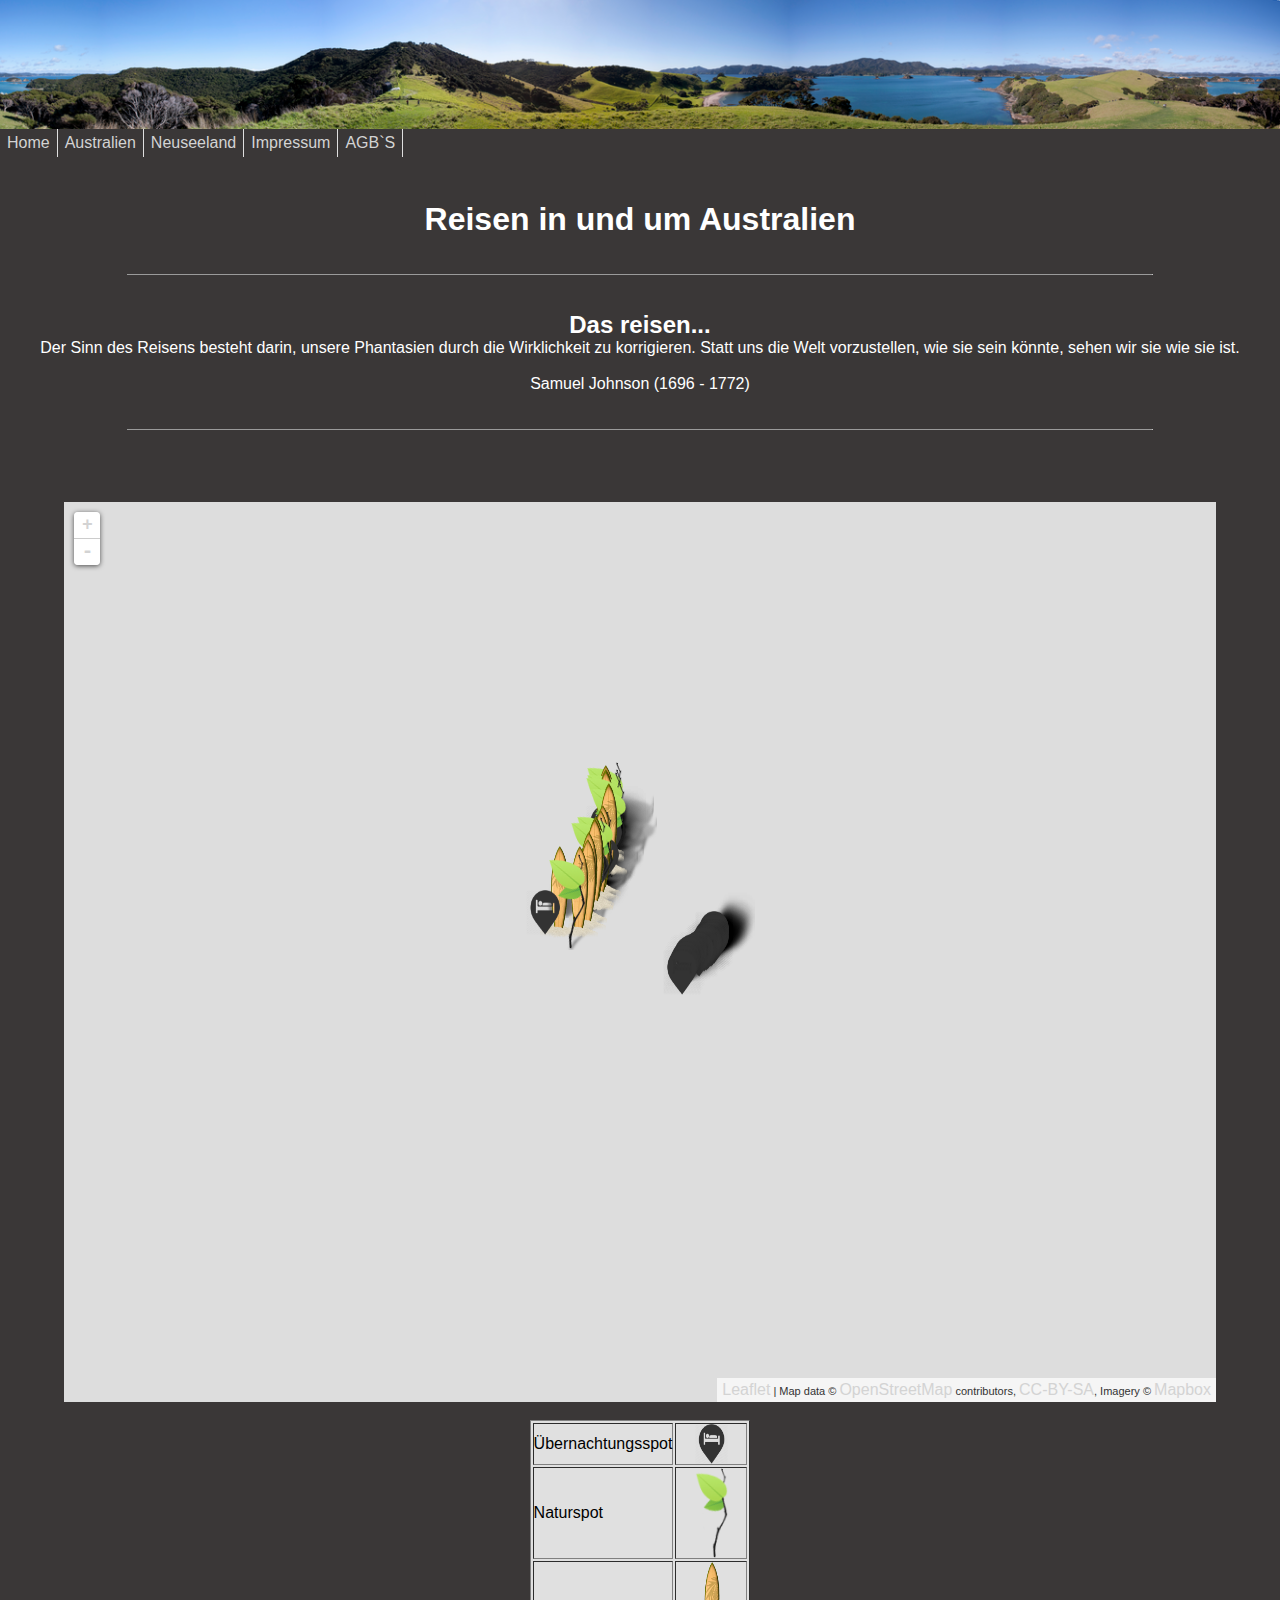
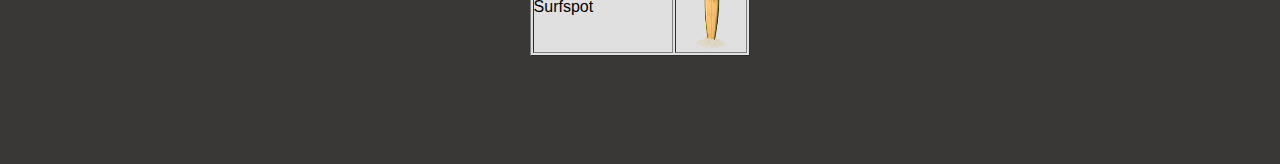
==== www/index.html @ c82c7c70 "Iteration2.5" ====
﻿<he<!DOCTYPE html>
<html>
<head>
	<title>Reisen Australien & Neuseeland</title>
	<meta charset="utf-8" />

	<meta name="viewport" content="width=device-width, initial-scale=1.0">

    <link rel="stylesheet" type="text/css" href="leaflet-0.7.3/leaflet.css" />
	<link rel="stylesheet" type="text/css" href="index.css" />
    
	<script type="text/javascript" src="style/js/jquery.aw-showcase.js"></script>
		
</head>





<body bgcolor="#3A3737">

<header align="center">

<div class="bildmitbildunterschrift">
	<image src="panorama.png"  Width="100%" alt="panorama" /> 
	
	</div>

	

<!-- Beginn Menu -->   
<nav>
            <ul>
                <li class = "cat1">
                    <a href="index.html">Home</a>
                </li>
                <li class = "cat2">
                    <a href="Australien.html">Australien</a>
      
                </li>
                <li class = "cat3">
                     <a href="Neuseeland.html">Neuseeland</a>
                     
                </li>
                              
				 <li class = "cat6">
                    <a href="impressum.html">Impressum</a>
               
                </li>
				 <li class = "cat6">
                    <a href="AGB.html">AGB`S</a>
               
                </li>
			
            </ul>
        </nav>
		<!-- Ende Menu -->

		
	<br/> <br/> <br/> <br/>

<h1 class="textblock"> <font face="Arial" font color="white" align="center"> Reisen in und um Australien </font>  </h1>	

<br/> <br/> 		
</header>

	

	
 
 
 <!-- Beginn Showcase -->
    
     <!--  <div class="showcase-slide" align="center"> 
        
        <div class="showcase-content"> <iframe src="http://panorama.easyvoyage.com/videos/pays/au/1_de_DE.mp4" width="60%" height="60%"></iframe> </div>
      </div> -->
      
    <!-- Ende Showcase -->
 
 
 

<div align="center">

<!-- <br/>	<br/> <br/> <br/> -->
<P> <HR size="1px" width="80%"> </P>
<br/>	<br/> 
 
 <h2> <font face="Arial" font color="white">Das reisen... </font></h2>
 
      <p> <font face="Arial" font color="white"> Der Sinn des Reisens besteht darin,
unsere Phantasien durch die Wirklichkeit zu korrigieren.
Statt uns die Welt vorzustellen, wie sie sein könnte,
sehen wir sie wie sie ist. </font></p> <br>
<p> <font face="Arial" font color="white"> Samuel Johnson (1696 - 1772)  </font></p>

<br/>	<br/> 
<P> <HR size="1px" width="80%"> </P>
<br/>	<br/> <br/> <br/>    
	
 
 
 
 
	<p> <div id="map" style="width: 90%; height: 100%" align="center"></div> </p>
	
	<script type="text/javascript" src="leaflet-0.7.3/leaflet-src.js"></script>
	

	
	<script>
	
			
	
	var map = L.map('map', {
			center: [-39.53738, 158.75684],
			zoom: 3
		});	
  
  

	
        		L.tileLayer('https://{s}.tiles.mapbox.com/v3/{id}/{z}/{x}/{y}.png', {
			maxZoom: 18,	
			attribution: 'Map data &copy; <a href="http://openstreetmap.org">OpenStreetMap</a> contributors, ' +
				'<a href="http://creativecommons.org/licenses/by-sa/2.0/">CC-BY-SA</a>, ' +
				'Imagery © <a href="http://mapbox.com">Mapbox</a>',
			id: 'tip-beuth.km61n1no'
		}).addTo(map);
            
		<!-- Begin Icons -->	

		
	var greenIcon = L.icon({
        iconUrl: 'leaf-green.png',
        shadowUrl: 'leaf-shadow.png',

        iconSize:     [38, 95], // size of the icon
        shadowSize:   [50, 64], // size of the shadow
        iconAnchor:   [22, 94], // point of the icon which will correspond to marker's location
        shadowAnchor: [4, 62],  // the same for the shadow
        popupAnchor:  [-3, -76] // point from which the popup should open relative to the iconAnchor
        });

    var surfIcon = L.icon({
        iconUrl: 'surf.png',
        shadowUrl: 'surfshadow.png',
   
        iconSize:     [38, 95], // size of the icon
        shadowSize:   [50, 64], // size of the shadow
        iconAnchor:   [22, 94], // point of the icon which will correspond to marker's location
        shadowAnchor: [12, 86],  // the same for the shadow
        popupAnchor:  [-3, -76] // point from which the popup should open relative to the iconAnchor
        });
        
    var bedIcon = L.icon({
        iconUrl: 'bed.png',
        shadowUrl: 'surfshadow.png',
   
        iconSize:     [38, 45], // size of the icon
        shadowSize:   [50, 64], // size of the shadow
        iconAnchor:   [22, 54], // point of the icon which will correspond to marker's location
        shadowAnchor: [12, 86],  // the same for the shadow
        popupAnchor:  [-3, -76] // point from which the popup should open relative to the iconAnchor
        });
		
		<!-- Begin Marker Anja -->
		
		L.marker([-25.822762, 153.075942] , {icon: surfIcon}).addTo(map)
			.bindPopup("<b>Rainbow Beach</b>").closePopup();

		L.marker([-26.381605, 153.08160699999996] , {icon: surfIcon}).addTo(map)
			.bindPopup("<b>Noosa</b> <p>Traumrevier mit breiter Flussmündung, tollem Panorama und kristallklarem Wasser </p><p>Wind: Windrichtung am Rivermouth NE bei SE Sunshine Beach</p> ").closePopup();
			
		L.marker([-26.656817, 153.10460999999998], {icon: surfIcon}).addTo(map)
			.bindPopup("<b>Maroochydore</b> <p> bis zu 200m breite, sandige Flussmündungen </p>  <p> bei auslaufender Tide für ordentlich Druck</p>  <p>Hinter Flussmündungen liegen weitläufige Flachwasserspielwiesen, auf denen auch Anfänger voll auf ihre Kosten kommen.  </p>  <p> Und im offenen Meer gibt’s natürlich Welle.  </p>").closePopup();
			
		L.marker([-26.807984, 153.13293399999998], {icon: surfIcon}).addTo(map)
			.bindPopup("<b>Caloundra</b> <p> schmale Flussmündung, wodurch es am Wochenende voll werden kann </p> <p> Anfahrt: auf der Hauptstrasse vom Highway kommend kurz vor den Hochhäusern rechts abbiegen </p><p> Wind: NE - SE </p><p> Stadt selbst und Panaroma eher hässlich,Parkplatz und Duschen direkt am Beach </p>").closePopup();

		L.marker([-28.544568, 153.557281], {icon: surfIcon}).addTo(map)
			.bindPopup("<b>Brunswick Heads</b> <p> traumhafte, ruhige Strände & super Wellenreitspot</p> ").closePopup();
			
		L.marker([-28.793838, 153.594875], {icon: surfIcon}).addTo(map)
			.bindPopup("<b>Lennox Head</b> <p> Der Kitespot der Region - an guten Tagen Locals vor Ort</p><p> Anfahrt: 20 min. südlich von Byron </p> <p>Wind:  NE - E; bei SE besser Byron Bay (südlich vom Leuchtturm) </p> <p> Gute Welle </p> <p>Wiese zum landen </p><p> Kiteshop im Ort; Besitzer (Holländer) ist sehr nett und hilfsbereit </p><p> Strandduschen, Parkplätze, ... vorhanden </p> ").closePopup();
			
        L.marker([-31.968182, 152.59563400000002], {icon: surfIcon}).addTo(map)
			.bindPopup("<b>Old Bar</b> <p> kleiner Küstenort kurz vor Taree </p> ").closePopup();

        L.marker([-32.68692, 152.18708000000004], {icon: surfIcon}).addTo(map)
			.bindPopup("<b>Hawks Nest</b> <p> Traumkulisse mit feinem, hellen Sandstrand,türkisem Wasser und vorgelagerten Inseln. </p>  <p> hohe Windsicherheit</p> <p>Wind: Windrichtung am bogenförmigen Mainbeach N - S </p> <p> Kilometerlanger Beach lädt zu Downwindern ein </p> <p> Ca.1 km südlich der Lifeguardzone kann man über den schmalen  Dünenstreifen gehen und bei NE in spiegelglattem Wasser tricksen , Der Wind ist ablandig, aber ein grosser Stehbereich lässt auch Fehler zu </p> <p> Am Mainbeach choppy und teilweise starker Shorebreak </p><p> Highlight: Täglich kommt eine Gruppe Delphine nahe am Beach vorbei </p> <p> Einziges Manko: Nur eine Stranddusche am gut besuchten Lifeguard Haus </p> <p> Internet findet Ihr in der Videothek von Tea Gardens (5km) </p>  ").closePopup();

		L.marker([-33.592601, 151.326026], {icon: surfIcon}).addTo(map)
			.bindPopup("<b>Palm Beach</b> <p> Anfahrt: Spot liegt ganz am Ende von Northern Beaches (weiterfahren is nicht; daher auf der Hauptstrasse von Manly stur geradeaus ca. 30 min.) </p> <p> NE - E (SE sehr böig) </p> <p> Tipp: Trotz vermeintlicher Windabdeckung nahe am Leuchtturm starten, da hier eine südliche Strömung verläuft </p> <p> Zwischen Parkplatz und Beach ist eine ausreichend grosse Wiese, um den Kite zu landen </p> <p> Grosses Seebecken für NW </p> <p> Sehr guter Schlafplatz mit neuen & gepflegten sanitären Anlagen </p>  ").closePopup();	
			
		L.marker([-33.746752, 151.303882], {icon: surfIcon}).addTo(map)
			.bindPopup("<b>Untitled</b> <p> Super Spot für E - SE Wind (NE sehr böig) </p> <p> Anfahrt: von Manly kommend auf der Pittwater Rd immer geradeaus; Spot liegt ca. 2 km vor Collaroy </p><p>Welle; teilweise starke, quirlige Strömungen </p><p> Ein 15x30 m grosses Süsswasserbecken lädt zum Spielen ein </p><p> Guter Schlafplatz mit alten sanitären Einrichtungen </p> ").closePopup();	
			
	    L.marker([-33.97027, 151.153163], {icon: surfIcon}).addTo(map)
			.bindPopup("<b>Sidney Botany Bay - Brighton Le Sands</b> <p> kein offenes Meer; Flachwasser z.T. choppy </p> <p> Windrichtung NE - SE </p>  ").closePopup();
	 
	    L.marker([-33.994896, 151.14869999999996], {icon: surfIcon}).addTo(map)
			.bindPopup("<b>Sidney Botany Bay - Dolls Point </b> <p> beste Wahl in Botany Bay</p> <p> Anfahrt: von Brighton am Beachentlangfahren; ca. 1km nach Kiteshop links abbiegen (Malua St), sofortwieder links in Skinners Ave</p> <p> kein offenes Meer; Flachwsser z.T. choppy </p> <p> Windrichtung NE - SE </p> <p> Keine Stranddusche </p>  <p> Kein Internet in näherer Umgebung </p> <p> Weitere Spots: Kurnell und Cronulla </p> ").closePopup();
	 
	    L.marker([-34.007846, 151.20912499999997], {icon: surfIcon}).addTo(map)
			.bindPopup("<b>Sidney Botany Bay - Kurnell</b> <p> kein offenes Meer; Flachwsser z.T. choppy </p> <p> Windrichtung NE - SE </p> ").closePopup();
	 
        L.marker([-34.05209, 151.15608199999997], {icon: surfIcon}).addTo(map)
			.bindPopup("<b>Sidney Botany Bay - Cronulla</b><p> kein offenes Meer; Flachwsser z.T. choppy </p> <p> Windrichtung NE - SE </p>  ").closePopup();
		
		L.marker([-35.849822, 150.17778299999998], {icon: surfIcon}).addTo(map)
			.bindPopup("<b>Broulee</b><p>Anfänger sind im nahegelegenen Broulee gut aufgehoben </p> <p> schöne Kulisse </p> <p> ;kaum Shorebreak </p>  ").closePopup();
				
		L.marker([-35.914635, 150.15769899999998], {icon: surfIcon}).addTo(map)
			.bindPopup("<b>Moruya Heads</b> <p> wahnsinnig toller Spot für NE - E </p> <p> liegt sehr versteckt im kleinen Naturreservat von Moruya Heads</p><p> Am relativ grossen Rivermouth mit langer Steinmole laden lange Wellen zum Spielen ein </p> <p> KeinAnfängerspot aufgrund kleinem Beach, Mole und auflandigem Wind </p><p> Direkt hinter dem Beach grosse Wiese zum Materialtrocknen </p> <p> Trotz Einsamkeit Dusche, Toilette und Barbie </p> ").closePopup();
		
		L.marker([-36.900489, 149.913253], {icon: surfIcon}).addTo(map)
			.bindPopup("<b>Merimbula</b> <p> Am Mainbeach NE - S </p><p> Anfahrt: Am Ortseingang/vor der Brücke rechts </p><p> Kilometerlanger, bogenförmiger und feiner Sandstrand </p><p>Rivermouth und grösserer Stehbereich am nördlichen Ende </p><p>Geringe Strömungen </p><p>Nicht umsonst findet hier jedes Jahr einer der grössten australischen  Contests statt </p><p> Tipp: Wer noch keine Kangaroos gesehen hat, sollte auf den Campingplatz im nahegelegenen Pambula Beach fahren</p> ").closePopup();
		
		L.marker([-37.802527, 148.540906], {icon: surfIcon}).addTo(map)
			.bindPopup("<b>Marlo</b> <p> Riesiges Stehrevier mit schmalem Channel zum offenen Meer *ein Traum* </p><p> im Meer aufgrund RIPs Vorsicht geboten </p><p> SE - W </p><p> Schmaler Strand zum Starten und Landen </p><p> Keine öffentlichen Duschen/Toiletten (Campingplatz) </p><p> Lage: Nahe der Grenze zu NSW; in Orbost vom Princess Highway abbiegen </p> ").closePopup();
				
		L.marker([-37.85871, 144.96650899999997], {icon: surfIcon}).addTo(map)
			.bindPopup("<b>Melbourne - St. Kilda</b> <p> Stadtspot nahe der City - liegt in St.Kilda (am Pier) </p><p> Windrichtung S - NW </p><p> Nach Aussagen der Locals sind jede Woche einige Windtage dabei; auch häufig Starkwind um 30 kts. </p><p>Flachwasser; am Einstieg dreckig </p><p>Breiter Strand </p><p> Kiteshop und -schule </p> ").closePopup();
		
		<!-- Begin Marker Isa -->

  L.marker([-25.262840, 153.143862],{icon: greenIcon}). addTo(map)
                .bindPopup ("<b>FRASER ISLAND</b> <p>Sandsafari - auf Fraser Island kann man sich nur mit einem Gelänewagen fortbewegen<p/>");
        
        L.marker([-26.390158, 153.104380],{icon: greenIcon}). addTo(map)
                .bindPopup ("<b>NOOSA NATIONAL PARK</b> <p>Ein reizender Nationalpark mit einer herrlichen Küstenlandschaft und Wanderwegen<p/> <p>In den Bäumen kann der Tea Tree Bay kann man schläfrige Koalas beobachten. In der Alexandra Bay lassen sich auch Delfine erspähen <p/>");
        
        L.marker([-26.931787, 152.894747],{icon: greenIcon}). addTo(map)
                .bindPopup ("<b>GLAS HOUSE MOUNTAINS NATIONAL PARK</b> <p>Imposante vulkanische Steilhänge<p/> <p>Picknickplätze sind sehr schön gelegen, meist an einer der zahlreichen Aussichtispunkte<p/>");
                
        L.marker([-28.638900, 153.634969],{icon: greenIcon}). addTo(map)
                .bindPopup ("<b>CAPE BYRON</b> <p>Malerischer Leutturm und ein schöner 4km Wanderweg rund ums Kap auf dem einen Wallababys, Buschhühner und wilde Ziegen übern Weg laufen<p/>");        
        
        L.marker([-32.832720, 151.356606],{icon: greenIcon}). addTo(map)
                .bindPopup ("<b>HUNTER VALLEY - Cessnock</b> <p>Die Weinregion der Ostküste, mit wundervollen Weinfeldern und traumhaft schönen Anwesen auf denen auch gerne Weinproben gemacht werden. Aber ACHTUNG ist ein etwas teureres Vergnügen<p/>");        
        
        L.marker([-38.928748, 146.355166],{icon: greenIcon}). addTo(map)
                .bindPopup ("<b>WILSON PROMONTORY</b> <p>Wer gerne durch die Wildnis wandert, eine atemberaubende Küstenlandschaft und abgeschiedene weiße Sandtrände liebt, ist hier genau richtig<p/>");        
                
        L.marker([-33.731951, 150.312398],{icon: greenIcon}). addTo(map)
                .bindPopup ("<b>THREE SISTERS</b> <p>Der Name kommt vom blauen Dunst der Eukalyptusbäume. Diese vertrömen ihre betäubenden Nebel und lassen die Wälder blau schimmern.<p/>");        
        
        
        
        L.marker([-30.746001, 152.996232],{icon: bedIcon}). addTo(map)
                .bindPopup ("<b>SCOTTS HEAD</b> <p>Wunderbarer Platz um die Seele baumeln zu lassen. Weit weg von Backpackern. Ein echter Insidertip in einem Minikaff mit dem leckeresten Bäcker<p/>");        
                
        L.marker([-25.841862, 153.071035],{icon: bedIcon}). addTo(map)
                .bindPopup ("<b>RAINBOW BEACH - Inskip Point</b> <p>Camping in der Wildnis ABER nur mit Genehmigung<p/> <p>wunderschöne Campingplätze direkt am Meer, keine sanitäre Einrichtungen aber dafür Ruhe und Mondschein<p/>");
        
        L.marker([-32.749727, 151.100647],{icon: bedIcon}). addTo(map)
                .bindPopup ("<b>BROKE </b> <p> Camping in der Wildnis am Fluss<p/> <p>wunderschöne Campingplätze direkt am Fluss, Toiletten sind vorhanden für den Rest muss man selbst sorgen.<p/>");
                
        L.marker([-26.888757, 153.132157],{icon: bedIcon}). addTo(map)
                .bindPopup ("<b>BRIBIE ISLAND</b> <p> Camping herrlich entlegenen Plätzen<p/> <p>die Plätz sind nur mit einem Allradwagen erreichbar<p/>");

        L.marker([-27.428443, 153.521314],{icon: bedIcon}). addTo(map)
                .bindPopup ("<b>NORTH STRADBROKE ISLAND</b> <p> Ferieninsel für Brisbaner direkt vor der Nase<p/> <p>Campingplätz mit schönem Blick auf den hübschen Home Beach<p/> <p>Es gibt auch ein paar günstige Stellplätze ab vom Schuss mit einem Allradwagen erreichbar<p/>");

        L.marker([-38.381814, 142.483859],{icon: bedIcon}). addTo(map)
                .bindPopup ("<b>WARRNAMBOOL</b> <p>Ein schönes vorallem großes Motel mit einem Bad in dem man einen kleinen Wal drin unterbringen kann<p/> <p>Warrnambool war ursprünglich eine Siedlung von Walfängern und Robenschlägern.<p/> <p>Heute ist die Stadt ein größeres regionales Zentrum des Handels und der Walbeobachtung.<p/>");

        L.marker([-33.73003, 150.29778],{icon: bedIcon}). addTo(map)
                .bindPopup ("<b>KATOOMBA CAMP SITE</b> <p>Toll gelegener Campingplatz. Von hier aus kann man Wanderungen antreten zu den Three Sisters oder auch in kleine aber feine Stadt spazieren<p/> <p>Der Campingplatz ist trotz Tourianzugspunkte sehr ruhig und nicht überbevölkert und bietet eine schöne Küche und ein sauberes Bad<p/>");

         <!-- Begin Marker Phil Neuseeland -->
     
        L.marker([-42.434892, 171.730555],{icon: bedIcon}).addTo(map)
			.bindPopup("<b>Jim's Flat Hut</b><br />4 Betten, Ofenheizung, Toilette, Gas, Strom, Wassertank.").closePopup();
			
		L.marker([-42.705937, 171.561224],{icon: bedIcon}).addTo(map)
			.bindPopup("<b>Camp Creek Hut</b><br />6 Betten, Ofeheizung, Toilette, Wassertank.").closePopup();
			
		L.marker([-42.293355, 171.391854],{icon: bedIcon}).addTo(map)
			.bindPopup("<b>Croesus Top Hut</b><br />3 Betten, Heizung, Toilette, Feuerstelle.").closePopup();

		L.marker([-42.663576, 171.709333],{icon: bedIcon}).addTo(map)
			.bindPopup("<b>Lake Morgan Hut</b><br />6 Betten.").closePopup();
			
		L.marker([-42.324441, 172.339621],{icon: bedIcon}).addTo(map)
			.bindPopup("<b>Pell Stream Hut</b><br />4 Betten, Ofenheizung, Toilette.").closePopup();
			
		L.marker([-42.614289, 171.83714],{icon: bedIcon}).addTo(map)
			.bindPopup("<b>Waikiti Hut</b><br />6 Betten, Feuerstelle.").closePopup();
		
		L.marker([-41.60634, 172.197552],{icon: bedIcon}).addTo(map)
			.bindPopup("<b>Goat Creek Hut</b><br />4 Betten, Feuerstelle, Ofenheizung.").closePopup();
			
		L.marker([-41.238318, 172.275831],{icon: bedIcon}).addTo(map)
			.bindPopup("<b>Greys Hut</b><br />6 Betten, Ofenheizung.").closePopup();	
			
		L.marker([-41.33237, 172.30395],{icon: bedIcon}).addTo(map)
			.bindPopup("<b>Kakapo Hut</b><br />4 Betten, Ofenheizung.").closePopup();		
		
		L.marker([-42.928146, 171.198489],{icon: bedIcon}).addTo(map)
			.bindPopup("<b>Boo Boo Hut</b><br />4 Betten, Toilette, Ofenheizung.").closePopup();
			
		L.marker([-43.158109, 170.849824],{icon: bedIcon}).addTo(map)
			.bindPopup("<b>County Stream Hut</b><br />6 Betten, Wassertank, Toilette.").closePopup();	
		
		L.marker([-43.003624, 170.93465],{icon: bedIcon}).addTo(map)
			.bindPopup("<b>Explorer Hut</b><br />4 Betten, Heizung, toilette, Wassertank.").closePopup();
        
		L.marker([-43.031729, 171.11084],{icon: bedIcon}).addTo(map)
			.bindPopup("<b>Frisco Hut</b><br />4 Betten, toilette.").closePopup();
		
		L.marker([-43.348328, 170.48217],{icon: bedIcon}).addTo(map)
			.bindPopup("<b>Nolans Hut</b><br />4 Betten, Heizung, Toilette.").closePopup();
			
		L.marker([-43.922923, 169.689232],{icon: bedIcon}).addTo(map)
			.bindPopup("<b>Creswicke Flat Hut</b><br />4 Betten, Heizung.").closePopup();
			
		L.marker([-43.823714, 169.455463],{icon: bedIcon}).addTo(map)
			.bindPopup("<b>Middle Head Hut</b><br />6 Betten, Heizung, Toilette, Wassertank.").closePopup();

		L.marker([-44.165568, 168.311149],{icon: bedIcon}).addTo(map)
			.bindPopup("<b>Spoon Hut</b><br />4 Betten.").closePopup();	
		
		L.marker([-44.489066, 167.943009],{icon: bedIcon}).addTo(map)
			.bindPopup("<b>Kaipo Hut</b><br />6 Betten, Ofenheizung.").closePopup();
			
		L.marker([-45.048274, 167.307881],{icon: bedIcon}).addTo(map)
			.bindPopup("<b>Caswell Sound Hut</b><br />4 Betten, Ofenheizung, nur mit Boot erreichbar.").closePopup();

		L.marker([-45.525483, 167,263147],{icon: bedIcon}).addTo(map)
			.bindPopup("<b>West Arm Hut </b><br />6 Betten.").closePopup();
			
		L.marker([-46.142993, 166.629289],{icon: bedIcon}).addTo(map)
			.bindPopup("<b>Landing Shed Hut </b><br />7 Betten, nur mit Boot erreichbar.").closePopup();
			
		L.marker([-46.123294, 166.672102],{icon: bedIcon}).addTo(map)
			.bindPopup("<b>Te Oneroa A-frame Hut</b><br />2 Betten, nur mit Boot erreichbar.").closePopup();	

		
	

		
		var popup = L.popup();

		function onMapClick(e) {
			popup
				.setLatLng(e.latlng)
				.setContent("Koordinaten an dieser Stelle " + e.latlng.toString())
				.openOn(map)
				
		}

		map.on('click', onMapClick);
		
		
		
		
		function onLocationFound(e) {
			 var radius = parseInt( e.accuracy / 2);

		L.marker(e.latlng).addTo(map)
			.bindPopup("You are within " + radius + " meters from this point").closePopup();

			L.circle(e.latlng, radius).addTo(map);
	}

		function onLocationError(e) {
			alert(e.message);
		}

		map.on('locationfound', onLocationFound);
		map.on('locationerror', onLocationError);

		map.locate({setView: true, maxZoom: 16});


		
	
    </script>
	
<br/> 
<!-- Beginn Kartenbeschreibung -->
   	
 <div>

<table  border="1px" bgcolor="#E0E0E0"  cellpadding="3px" >
	
<tr>
    <td>  <font face="Arial">Übernachtungsspot </font>	</td> 
    <td align="center" width="70"> <image src="bed.png" width="33" height="40" alt="Schlafen"> </td>
</tr>	
<tr>	
	<td>   <font face="Arial">Naturspot </font>	</td>
	<td align="center"  width="70"> <image src="leaf-green.png"  width="33" height="90" alt="Blatt"> </td>
</tr>
<tr>
	<td>  <font face="Arial">Surfspot </font>	</td>
	<td align="center" width="70"> <image src="surf.png"  width="33" height="90" alt="Surfboard"></td>
	</tr>

</table>

</div>  
</div>
  <!-- Ende Kartenbeschreibung -->	
	
	

<br/>	<br/> <br/> <br/><br/>	<br/> 	
	
</body>
</html>
---- www/leaflet-0.7.3/leaflet.css ----
/* Slideshow */

*{
	margin:0;
	padding:0;
}

#container{
	width:304px;
	height:153px;
	position:relative;
}

#container .prevButton{
	height:90px;
	width:68px;
	position:absolute;
	background:url('C:\Users\Anja\Desktop\Uni\Winter_14_15\Wagner_App\neu\www\buttons.png') no-repeat;
	top:50%;
	margin-top:-36px;
	cursor:pointer;
	z-index:2000;
	background-position:left top;
	left:0
}

#container .prevButton:hover{ background-position:center-left;left:0;}

#container .nextButton{
	height:90px;
	width:68px;
	position:absolute;
	background:url('C:\Users\Anja\Desktop\Uni\Winter_14_15\Wagner_App\neu\www\buttons.png') no-repeat;
	top:50%;
	margin-top:-36px;
	cursor:pointer;
	z-index:2000;
	background-position:right top;
	right:0
}

#container .nextButton:hover{background-position:center-right;right:0;}

#container ul{
	width:304px;
	height:153px;
	list-style:none outside none;
	position:relative;
	overflow:hidden;
}

#container li:first-child{
	display:list-item;
	position:absolute;
}

#container li{
	position:absolute;
	display:none;
}









			
			
			
	/* Menü */			
			
nav ul {
    padding: 0px;
    margin: 0px;
 
    box-shadow: 2px 2px 2px #dfdfdf;
    -moz-box-shadow: 2px 2px 2px #dfdfdf;
    -webkit-box-shadow: 2px 2px 2px #dfdfdf;
}
nav ul li {
list-style: none;
    float:left;
    border-right: 1px solid #dfdfdf;
}
nav ul li a {
    text-decoration: none;
    display: block;
    color: #FAFAFA;
    padding: 5px 7px 5px 7px;
 
    -webkit-transition: background 0.3s ease-out 0s;
    -moz-transition: background 0.3s ease-out 0s;
    -o-transition: background 0.3s ease-out 0s;
    transition: background 0.3s ease-out 0s;
	}
nav ul li.cat1:hover a, nav ul li.cat1:hover > ul li a  {
    background-color: #E6DD00;
}
nav ul li.cat2:hover a, nav ul li.cat2:hover > ul li a  {
    background-color: #8CB302;
}
nav ul li.cat3:hover a, nav ul li.cat3:hover > ul li a {
    background-color: #008C74;
}
nav ul li.cat4:hover a, nav ul li.cat4:hover > ul li a {
    background-color: #004C66;
}
nav ul li.cat5:hover a, nav ul li.cat5:hover > ul li a {
    background-color: #800000;
}
nav ul li.cat6:hover a, nav ul li.cat6:hover > ul li a {
    background-color: #2F4F4F;
}
nav ul li:hover > a {
    color: #FAFAFA;
}
nav ul li ul li a {
    color: #FAFAFA;
}
nav ul li ul li a:hover{
    color: #333;
    background-color: #FAFAFA !important;
}



/* required styles */

.leaflet-map-pane,
.leaflet-tile,
.leaflet-marker-icon,
.leaflet-marker-shadow,
.leaflet-tile-pane,
.leaflet-tile-container,
.leaflet-overlay-pane,
.leaflet-shadow-pane,
.leaflet-marker-pane,
.leaflet-popup-pane,
.leaflet-overlay-pane svg,
.leaflet-zoom-box,
.leaflet-image-layer,
.leaflet-layer {
	position: absolute;
	left: 0;
	top: 0;
	}
.leaflet-container {
	overflow: hidden;
	-ms-touch-action: none;
	}
.leaflet-tile,
.leaflet-marker-icon(2),
.leaflet-marker-shadow {
	-webkit-user-select: none;
	   -moz-user-select: none;
	        user-select: none;
	-webkit-user-drag: none;
	}
.leaflet-marker-icon,
.leaflet-marker-shadow {
	display: block;
	}
/* map is broken in FF if you have max-width: 100% on tiles */
.leaflet-container img {
	max-width: none !important;
	}
/* stupid Android 2 doesn't understand "max-width: none" properly */
.leaflet-container img.leaflet-image-layer {
	max-width: 1500px !important;
	}
.leaflet-tile {
	filter: inherit;
	visibility: hidden;
	}
.leaflet-tile-loaded {
	visibility: inherit;
	}
.leaflet-zoom-box {
	width: 0;
	height: 0;
	}
/* workaround for https://bugzilla.mozilla.org/show_bug.cgi?id=888319 */
.leaflet-overlay-pane svg {
	-moz-user-select: none;
	}

.leaflet-tile-pane    { z-index: 2; }
.leaflet-objects-pane { z-index: 3; }
.leaflet-overlay-pane { z-index: 4; }
.leaflet-shadow-pane  { z-index: 5; }
.leaflet-marker-pane  { z-index: 6; }
.leaflet-popup-pane   { z-index: 7; }

.leaflet-vml-shape {
	width: 1px;
	height: 1px;
	}
.lvml {
	behavior: url(#default#VML);
	display: inline-block;
	position: absolute;
	}


/* control positioning */

.leaflet-control {
	position: relative;
	z-index: 7;
	pointer-events: auto;
	}
.leaflet-top,
.leaflet-bottom {
	position: absolute;
	z-index: 1000;
	pointer-events: none;
	}
.leaflet-top {
	top: 0;
	}
.leaflet-right {
	right: 0;
	}
.leaflet-bottom {
	bottom: 0;
	}
.leaflet-left {
	left: 0;
	}
.leaflet-control {
	float: left;
	clear: both;
	}
.leaflet-right .leaflet-control {
	float: right;
	}
.leaflet-top .leaflet-control {
	margin-top: 10px;
	}
.leaflet-bottom .leaflet-control {
	margin-bottom: 10px;
	}
.leaflet-left .leaflet-control {
	margin-left: 10px;
	}
.leaflet-right .leaflet-control {
	margin-right: 10px;
	}


/* zoom and fade animations */

.leaflet-fade-anim .leaflet-tile,
.leaflet-fade-anim .leaflet-popup {
	opacity: 0;
	-webkit-transition: opacity 0.2s linear;
	   -moz-transition: opacity 0.2s linear;
	     -o-transition: opacity 0.2s linear;
	        transition: opacity 0.2s linear;
	}
.leaflet-fade-anim .leaflet-tile-loaded,
.leaflet-fade-anim .leaflet-map-pane .leaflet-popup {
	opacity: 1;
	}

.leaflet-zoom-anim .leaflet-zoom-animated {
	-webkit-transition: -webkit-transform 0.25s cubic-bezier(0,0,0.25,1);
	   -moz-transition:    -moz-transform 0.25s cubic-bezier(0,0,0.25,1);
	     -o-transition:      -o-transform 0.25s cubic-bezier(0,0,0.25,1);
	        transition:         transform 0.25s cubic-bezier(0,0,0.25,1);
	}
.leaflet-zoom-anim .leaflet-tile,
.leaflet-pan-anim .leaflet-tile,
.leaflet-touching .leaflet-zoom-animated {
	-webkit-transition: none;
	   -moz-transition: none;
	     -o-transition: none;
	        transition: none;
	}

.leaflet-zoom-anim .leaflet-zoom-hide {
	visibility: hidden;
	}


/* cursors */

.leaflet-clickable {
	cursor: pointer;
	}
.leaflet-container {
	cursor: -webkit-grab;
	cursor:    -moz-grab;
	}
.leaflet-popup-pane,
.leaflet-control {
	cursor: auto;
	}
.leaflet-dragging .leaflet-container,
.leaflet-dragging .leaflet-clickable {
	cursor: move;
	cursor: -webkit-grabbing;
	cursor:    -moz-grabbing;
	}


/* visual tweaks */

.leaflet-container {
	background: #ddd;
	outline: 0;
	}
.leaflet-container a {
	color: #0078A8;
	}
.leaflet-container a.leaflet-active {
	outline: 2px solid orange;
	}
.leaflet-zoom-box {
	border: 2px dotted #38f;
	background: rgba(255,255,255,0.5);
	}


/* general typography */
.leaflet-container {
	font: 12px/1.5 "Helvetica Neue", Arial, Helvetica, sans-serif;
	}


/* general toolbar styles */

.leaflet-bar {
	box-shadow: 0 1px 5px rgba(0,0,0,0.65);
	border-radius: 4px;
	}
.leaflet-bar a,
.leaflet-bar a:hover {
	background-color: #fff;
	border-bottom: 1px solid #ccc;
	width: 26px;
	height: 26px;
	line-height: 26px;
	display: block;
	text-align: center;
	text-decoration: none;
	color: black;
	}
.leaflet-bar a,
.leaflet-control-layers-toggle {
	background-position: 50% 50%;
	background-repeat: no-repeat;
	display: block;
	}
.leaflet-bar a:hover {
	background-color: #f4f4f4;
	}
.leaflet-bar a:first-child {
	border-top-left-radius: 4px;
	border-top-right-radius: 4px;
	}
.leaflet-bar a:last-child {
	border-bottom-left-radius: 4px;
	border-bottom-right-radius: 4px;
	border-bottom: none;
	}
.leaflet-bar a.leaflet-disabled {
	cursor: default;
	background-color: #f4f4f4;
	color: #bbb;
	}

.leaflet-touch .leaflet-bar a {
	width: 30px;
	height: 30px;
	line-height: 30px;
	}


/* zoom control */

.leaflet-control-zoom-in,
.leaflet-control-zoom-out {
	font: bold 18px 'Lucida Console', Monaco, monospace;
	text-indent: 1px;
	}
.leaflet-control-zoom-out {
	font-size: 20px;
	}

.leaflet-touch .leaflet-control-zoom-in {
	font-size: 22px;
	}
.leaflet-touch .leaflet-control-zoom-out {
	font-size: 24px;
	}


/* layers control */

.leaflet-control-layers {
	box-shadow: 0 1px 5px rgba(0,0,0,0.4);
	background: #fff;
	border-radius: 5px;
	}
.leaflet-control-layers-toggle {
	background-image: url(images/layers.png);
	width: 36px;
	height: 36px;
	}
.leaflet-retina .leaflet-control-layers-toggle {
	background-image: url(images/layers-2x.png);
	background-size: 26px 26px;
	}
.leaflet-touch .leaflet-control-layers-toggle {
	width: 44px;
	height: 44px;
	}
.leaflet-control-layers .leaflet-control-layers-list,
.leaflet-control-layers-expanded .leaflet-control-layers-toggle {
	display: none;
	}
.leaflet-control-layers-expanded .leaflet-control-layers-list {
	display: block;
	position: relative;
	}
.leaflet-control-layers-expanded {
	padding: 6px 10px 6px 6px;
	color: #333;
	background: #fff;
	}
.leaflet-control-layers-selector {
	margin-top: 2px;
	position: relative;
	top: 1px;
	}
.leaflet-control-layers label {
	display: block;
	}
.leaflet-control-layers-separator {
	height: 0;
	border-top: 1px solid #ddd;
	margin: 5px -10px 5px -6px;
	}


/* attribution and scale controls */

.leaflet-container .leaflet-control-attribution {
	background: #fff;
	background: rgba(255, 255, 255, 0.7);
	margin: 0;
	}
.leaflet-control-attribution,
.leaflet-control-scale-line {
	padding: 0 5px;
	color: #333;
	}
.leaflet-control-attribution a {
	text-decoration: none;
	}
.leaflet-control-attribution a:hover {
	text-decoration: underline;
	}
.leaflet-container .leaflet-control-attribution,
.leaflet-container .leaflet-control-scale {
	font-size: 11px;
	}
.leaflet-left .leaflet-control-scale {
	margin-left: 5px;
	}
.leaflet-bottom .leaflet-control-scale {
	margin-bottom: 5px;
	}
.leaflet-control-scale-line {
	border: 2px solid #777;
	border-top: none;
	line-height: 1.1;
	padding: 2px 5px 1px;
	font-size: 11px;
	white-space: nowrap;
	overflow: hidden;
	-moz-box-sizing: content-box;
	     box-sizing: content-box;

	background: #fff;
	background: rgba(255, 255, 255, 0.5);
	}
.leaflet-control-scale-line:not(:first-child) {
	border-top: 2px solid #777;
	border-bottom: none;
	margin-top: -2px;
	}
.leaflet-control-scale-line:not(:first-child):not(:last-child) {
	border-bottom: 2px solid #777;
	}

.leaflet-touch .leaflet-control-attribution,
.leaflet-touch .leaflet-control-layers,
.leaflet-touch .leaflet-bar {
	box-shadow: none;
	}
.leaflet-touch .leaflet-control-layers,
.leaflet-touch .leaflet-bar {
	border: 2px solid rgba(0,0,0,0.2);
	background-clip: padding-box;
	}


/* popup */

.leaflet-popup {
	position: absolute;
	text-align: center;
	}
.leaflet-popup-content-wrapper {
	padding: 1px;
	text-align: left;
	border-radius: 12px;
	}
.leaflet-popup-content {
	margin: 13px 19px;
	line-height: 1.4;
	}
.leaflet-popup-content p {
	margin: 18px 0;
	}
.leaflet-popup-tip-container {
	margin: 0 auto;
	width: 40px;
	height: 20px;
	position: relative;
	overflow: hidden;
	}
.leaflet-popup-tip {
	width: 17px;
	height: 17px;
	padding: 1px;

	margin: -10px auto 0;

	-webkit-transform: rotate(45deg);
	   -moz-transform: rotate(45deg);
	    -ms-transform: rotate(45deg);
	     -o-transform: rotate(45deg);
	        transform: rotate(45deg);
	}
.leaflet-popup-content-wrapper,
.leaflet-popup-tip {
	background: whitesmoke;

	box-shadow: 0 3px 14px rgba(0,0,0,0.4);
	}
.leaflet-container a.leaflet-popup-close-button {
	position: absolute;
	top: 0;
	right: 0;
	padding: 4px 4px 0 0;
	text-align: center;
	width: 18px;
	height: 14px;
	font: 16px/14px Tahoma, Verdana, sans-serif;
	color: #c3c3c3;
	text-decoration: none;
	font-weight: bold;
	background: transparent;
	}
.leaflet-container a.leaflet-popup-close-button:hover {
	color: #999;
	}
.leaflet-popup-scrolled {
	overflow: auto;
	border-bottom: 1px solid #ddd;
	border-top: 1px solid #ddd;
	}

.leaflet-oldie .leaflet-popup-content-wrapper {
	zoom: 1;
	}
.leaflet-oldie .leaflet-popup-tip {
	width: 24px;
	margin: 0 auto;

	-ms-filter: "progid:DXImageTransform.Microsoft.Matrix(M11=0.70710678, M12=0.70710678, M21=-0.70710678, M22=0.70710678)";
	filter: progid:DXImageTransform.Microsoft.Matrix(M11=0.70710678, M12=0.70710678, M21=-0.70710678, M22=0.70710678);
	}
.leaflet-oldie .leaflet-popup-tip-container {
	margin-top: -1px;
	}

.leaflet-oldie .leaflet-control-zoom,
.leaflet-oldie .leaflet-control-layers,
.leaflet-oldie .leaflet-popup-content-wrapper,
.leaflet-oldie .leaflet-popup-tip {
	border: 1px solid #999;
	}


/* div icon */

.leaflet-div-icon {
	background: #fff;
	border: 1px solid #666;
	}
	
/* links*/

a
{
        font-family: verdana, arial;
        font-size: 12pt;
        text-decoration: none;
        color: #D3D3D3;
}
a:link
{
        color: #D3D3D3;
}
a:visited
{
        color: #D3D3D3;
}
a:active
{
        color: #D3D3D3;
}
a:hover
{
        color: #5F9EA0;
}	
	
/* textblöcke*/
 div.textblock { margin-left:20px;
				margin-right: 20px;
				margin-bottom: 20px}
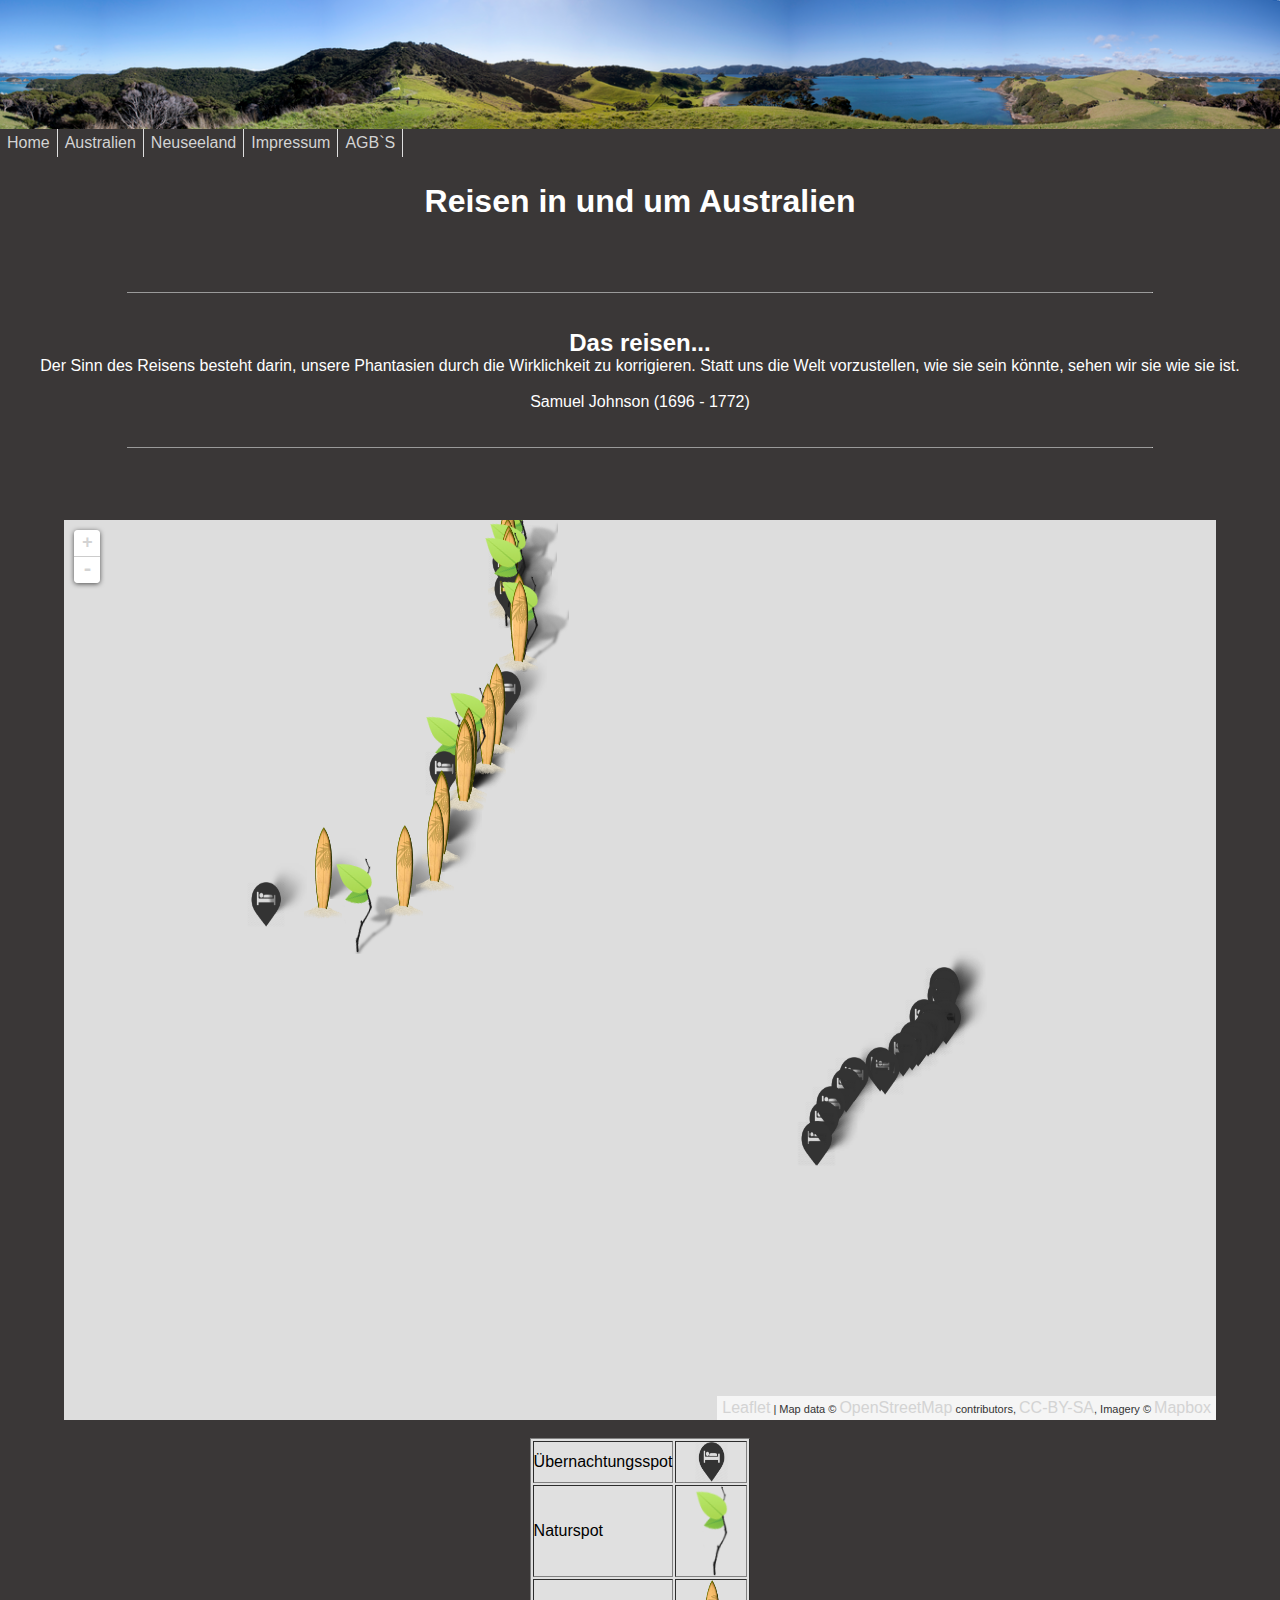
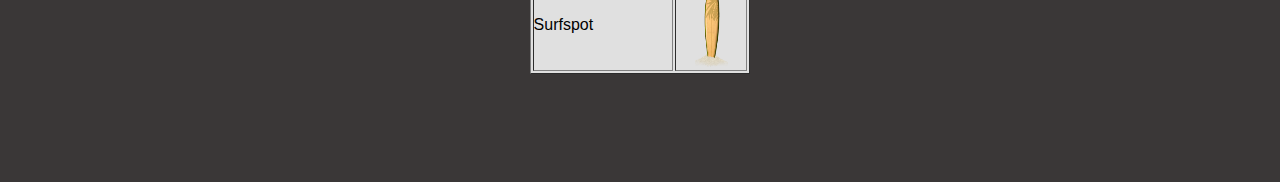
==== commit d9a5a819: "Revert "Iteration2.5"" ====
--- a/www/index.html
+++ b/www/index.html
@@ -57,15 +57,15 @@
 		<!-- Ende Menu -->
 
 		
-	<br/> <br/> <br/> <br/>
-
-<h1 class="textblock"> <font face="Arial" font color="white" align="center"> Reisen in und um Australien </font>  </h1>	
+	<br/> <br/> <br/> 
+
+<h1 align="center"> <font face="Arial" font color="white"> Reisen in und um Australien </font>  </h1>	
 
 <br/> <br/> 		
 </header>
 
 	
-
+<br/> <br/>
 	
  
  
@@ -115,7 +115,7 @@
 	
 	var map = L.map('map', {
 			center: [-39.53738, 158.75684],
-			zoom: 3
+			zoom: 5
 		});	
   
   
--- a/www/leaflet-0.7.3/leaflet.css
+++ b/www/leaflet-0.7.3/leaflet.css
@@ -12,7 +12,7 @@
 }
 
 #container .prevButton{
-	height:90px;
+	height:153px;
 	width:68px;
 	position:absolute;
 	background:url('C:\Users\Anja\Desktop\Uni\Winter_14_15\Wagner_App\neu\www\buttons.png') no-repeat;
@@ -27,7 +27,7 @@
 #container .prevButton:hover{ background-position:center-left;left:0;}
 
 #container .nextButton{
-	height:90px;
+	height:153px;
 	width:68px;
 	position:absolute;
 	background:url('C:\Users\Anja\Desktop\Uni\Winter_14_15\Wagner_App\neu\www\buttons.png') no-repeat;
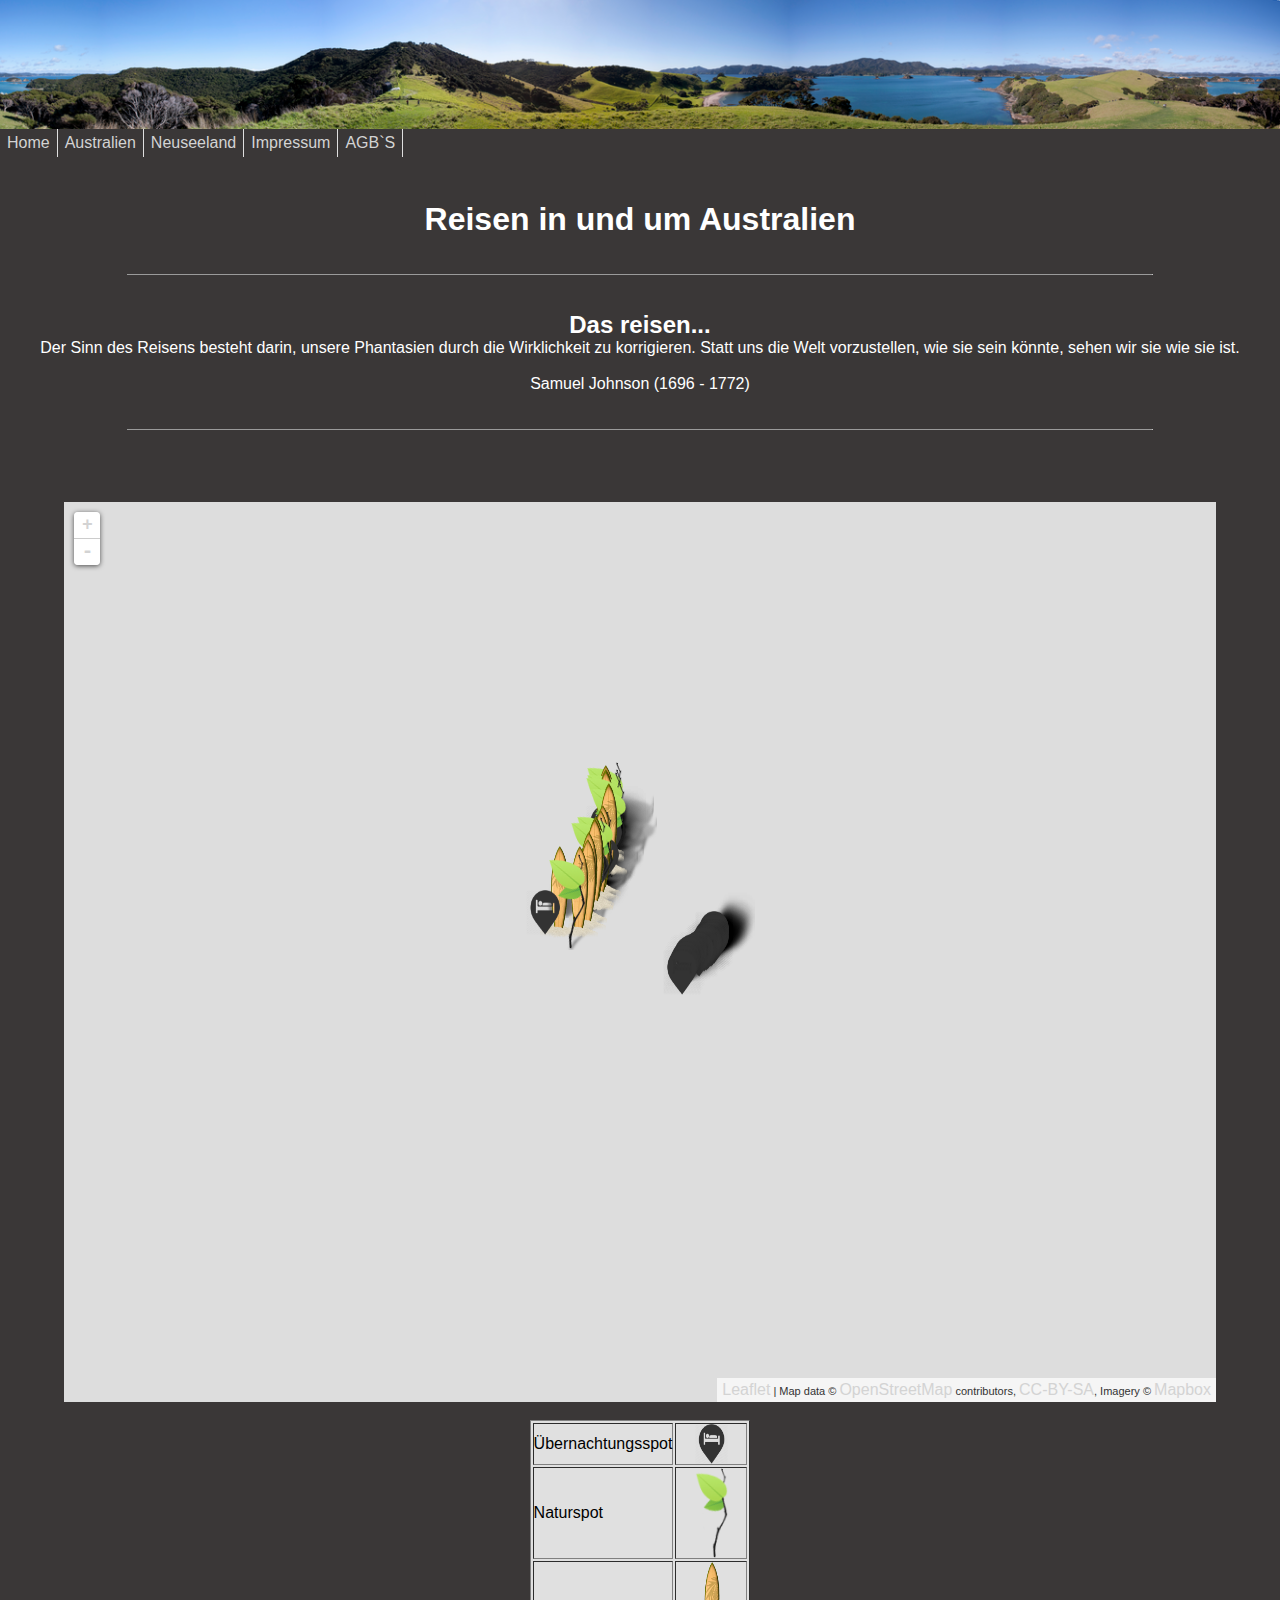
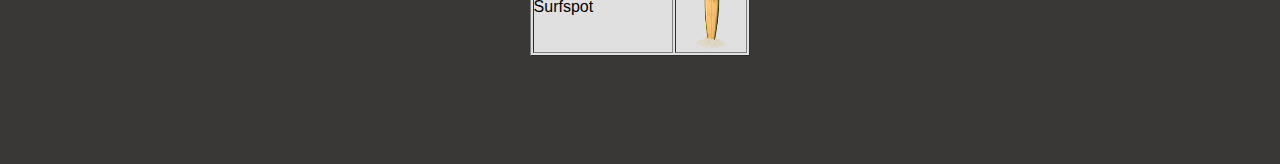
==== commit 56e76aff: "Iteration2.6" ====
--- a/www/index.html
+++ b/www/index.html
@@ -57,15 +57,15 @@
 		<!-- Ende Menu -->
 
 		
-	<br/> <br/> <br/> 
-
-<h1 align="center"> <font face="Arial" font color="white"> Reisen in und um Australien </font>  </h1>	
+	<br/> <br/> <br/> <br/>
+
+<h1 class="textblock"> <font face="Arial" font color="white" align="center"> Reisen in und um Australien </font>  </h1>	
 
 <br/> <br/> 		
 </header>
 
 	
-<br/> <br/>
+
 	
  
  
@@ -115,7 +115,7 @@
 	
 	var map = L.map('map', {
 			center: [-39.53738, 158.75684],
-			zoom: 5
+			zoom: 3
 		});	
   
   
--- a/www/leaflet-0.7.3/leaflet.css
+++ b/www/leaflet-0.7.3/leaflet.css
@@ -12,7 +12,7 @@
 }
 
 #container .prevButton{
-	height:153px;
+	height:90px;
 	width:68px;
 	position:absolute;
 	background:url('C:\Users\Anja\Desktop\Uni\Winter_14_15\Wagner_App\neu\www\buttons.png') no-repeat;
@@ -27,7 +27,7 @@
 #container .prevButton:hover{ background-position:center-left;left:0;}
 
 #container .nextButton{
-	height:153px;
+	height:90px;
 	width:68px;
 	position:absolute;
 	background:url('C:\Users\Anja\Desktop\Uni\Winter_14_15\Wagner_App\neu\www\buttons.png') no-repeat;
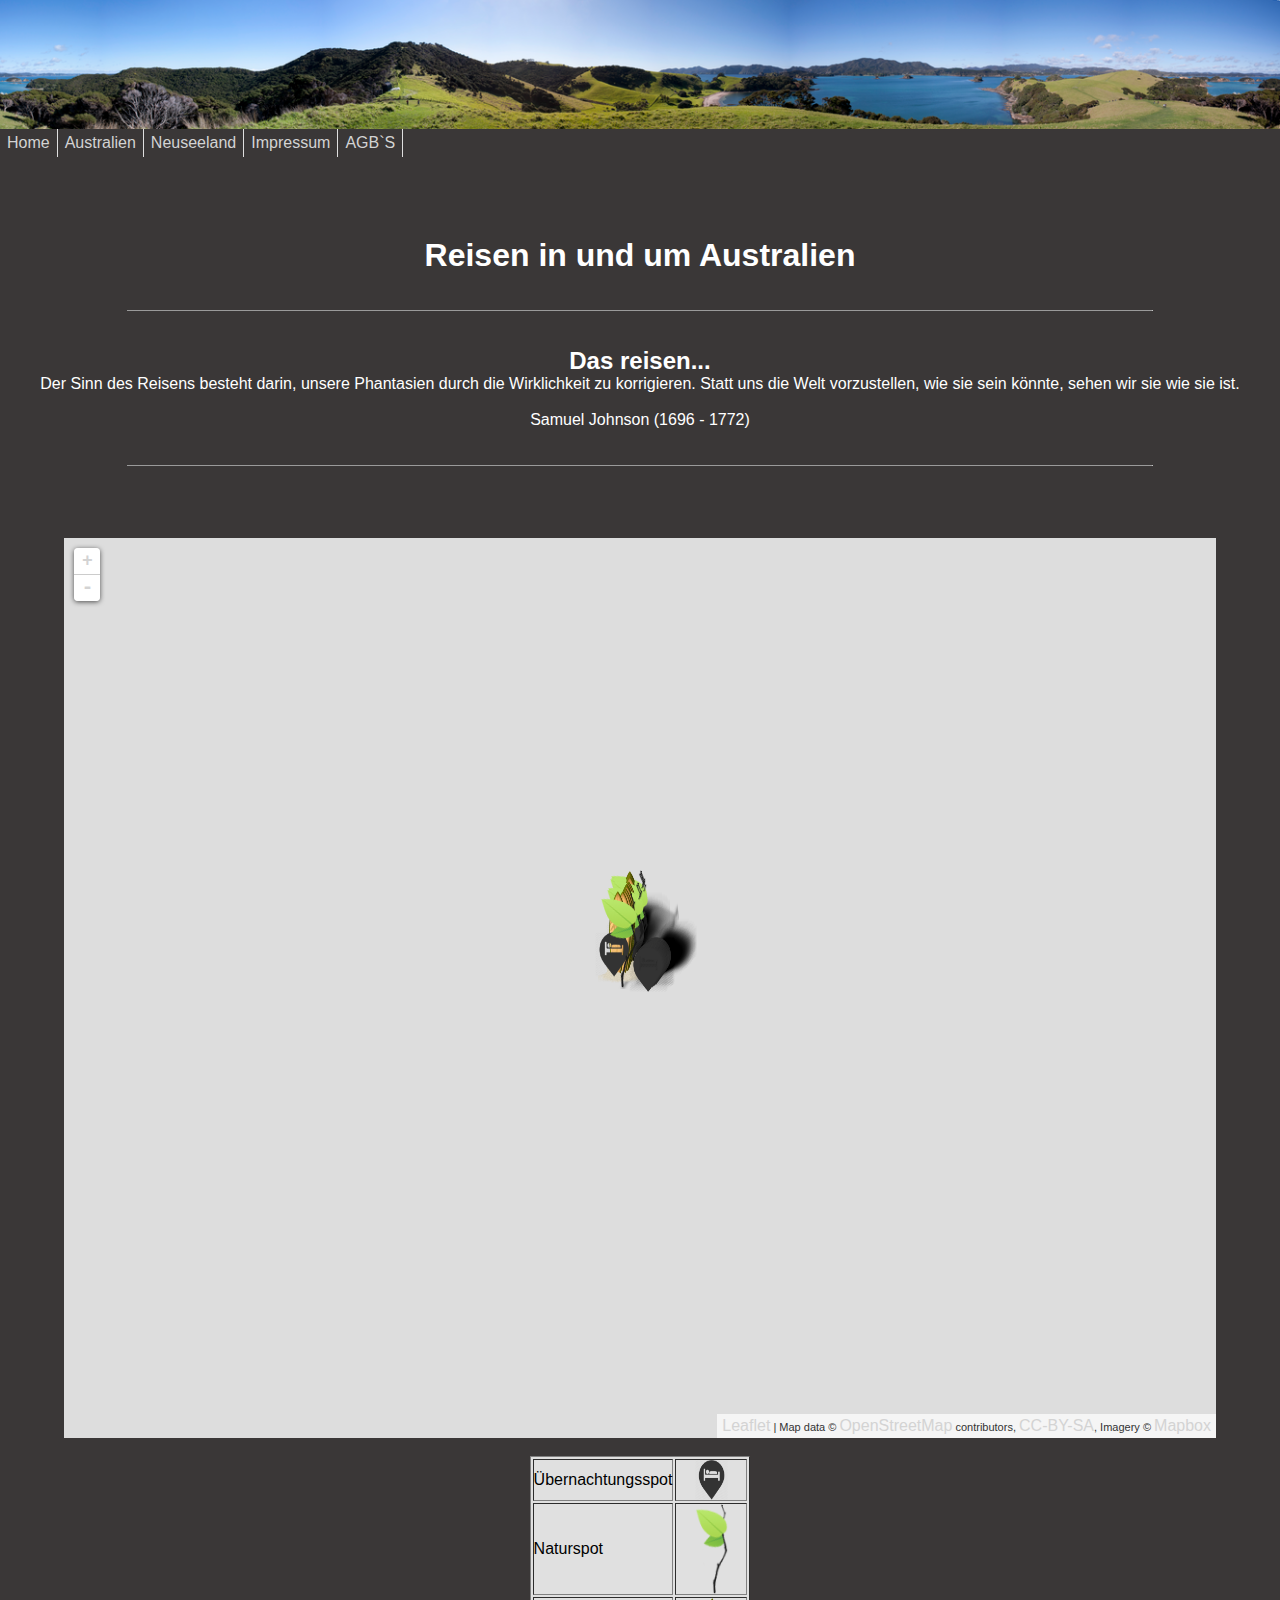
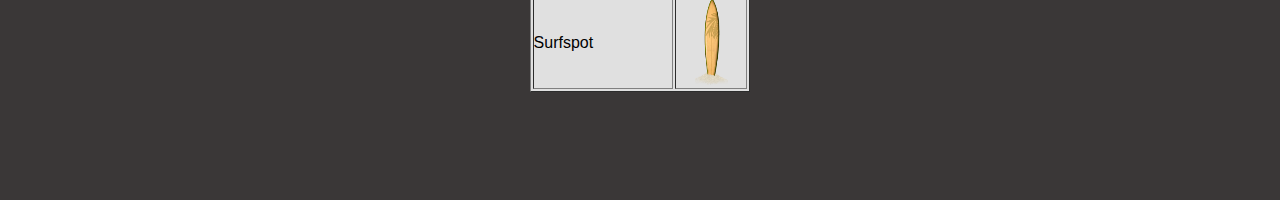
==== commit 7d8efcdc: "Iteration2.7" ====
--- a/www/index.html
+++ b/www/index.html
@@ -57,9 +57,9 @@
 		<!-- Ende Menu -->
 
 		
-	<br/> <br/> <br/> <br/>
-
-<h1 class="textblock"> <font face="Arial" font color="white" align="center"> Reisen in und um Australien </font>  </h1>	
+	<br/> <br/> <br/> <br/> <br/> <br/>
+
+<h1 align="center"> <font face="Arial" font color="white" align="center"> Reisen in und um Australien </font>  </h1>	
 
 <br/> <br/> 		
 </header>
@@ -115,7 +115,7 @@
 	
 	var map = L.map('map', {
 			center: [-39.53738, 158.75684],
-			zoom: 3
+			zoom: 1
 		});	
   
   
--- a/www/leaflet-0.7.3/leaflet.css
+++ b/www/leaflet-0.7.3/leaflet.css
@@ -12,7 +12,7 @@
 }
 
 #container .prevButton{
-	height:90px;
+	height:70px;
 	width:68px;
 	position:absolute;
 	background:url('C:\Users\Anja\Desktop\Uni\Winter_14_15\Wagner_App\neu\www\buttons.png') no-repeat;
@@ -27,7 +27,7 @@
 #container .prevButton:hover{ background-position:center-left;left:0;}
 
 #container .nextButton{
-	height:90px;
+	height:70px;
 	width:68px;
 	position:absolute;
 	background:url('C:\Users\Anja\Desktop\Uni\Winter_14_15\Wagner_App\neu\www\buttons.png') no-repeat;
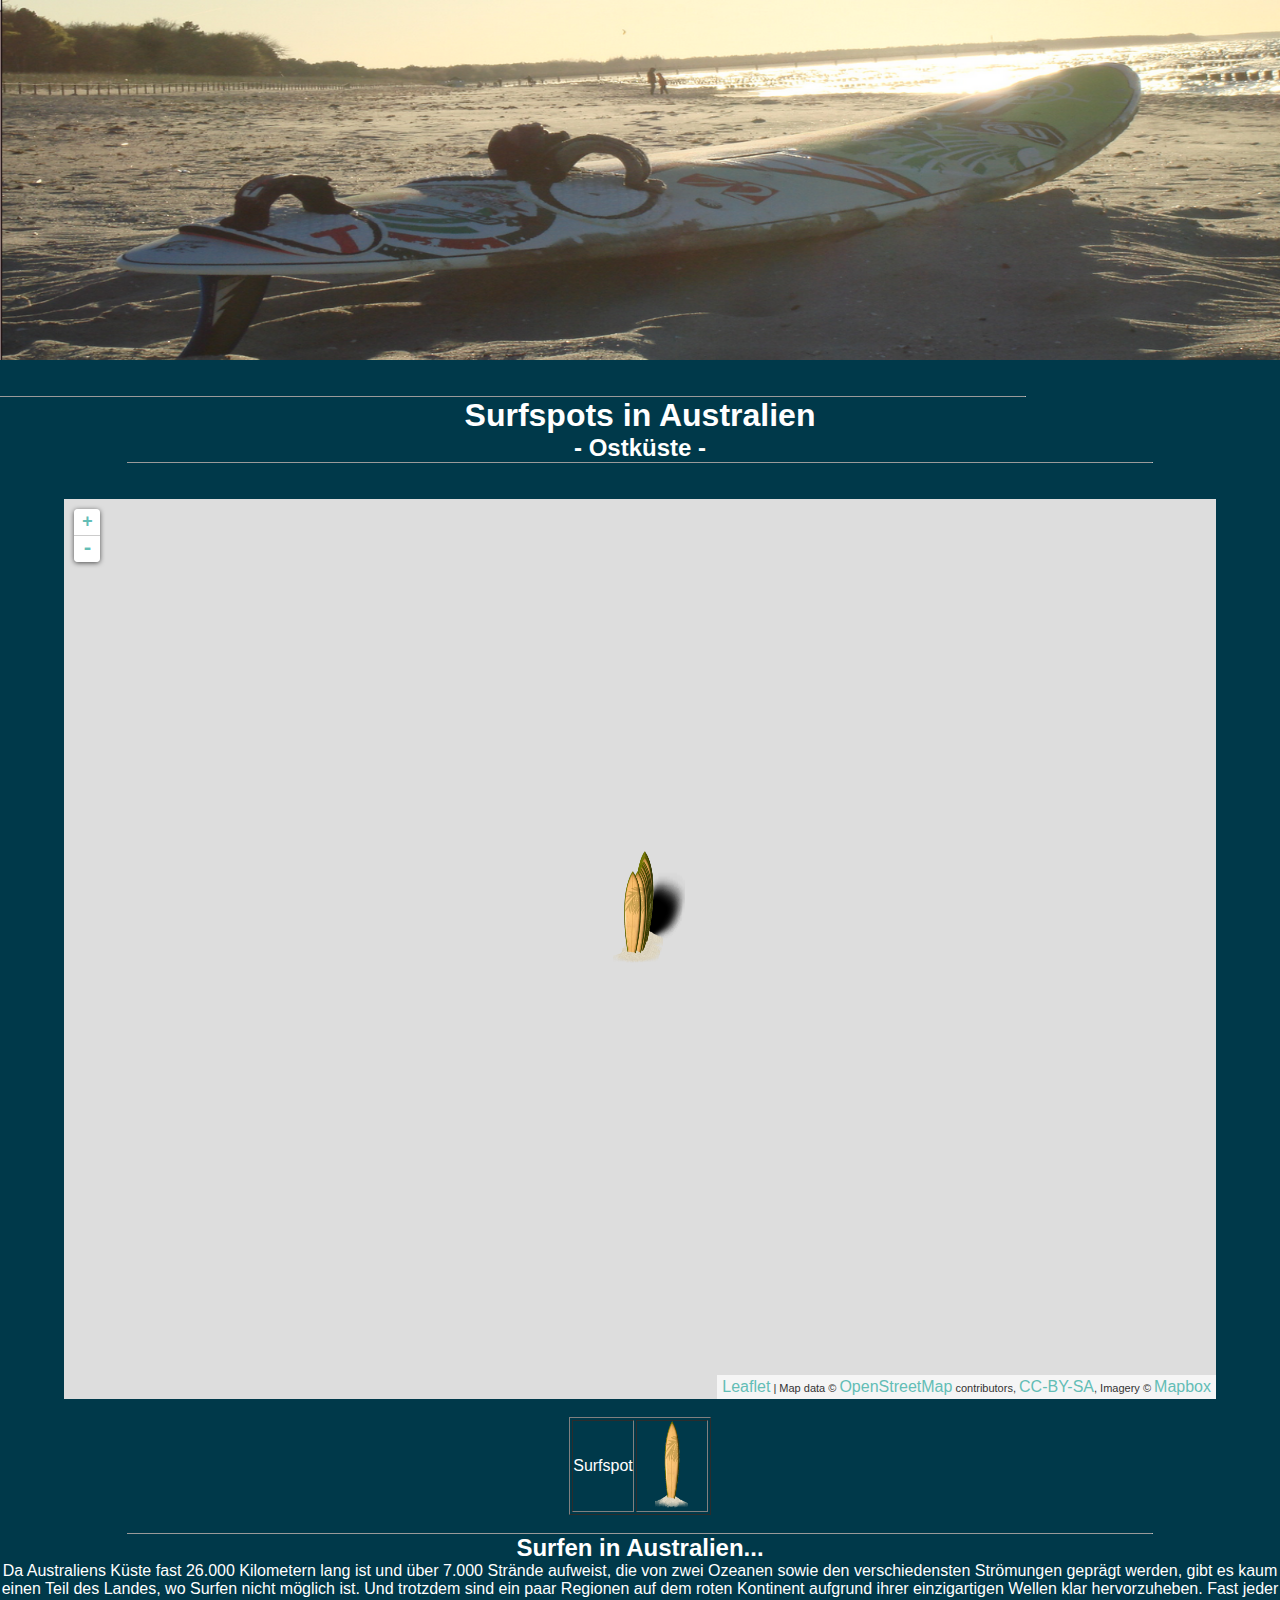
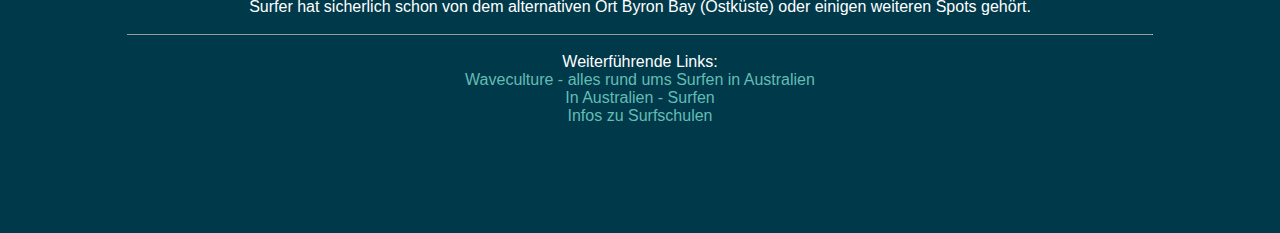
==== commit 92f8dc1c: "Wagner1" ====
--- a/www/index.html
+++ b/www/index.html
@@ -17,92 +17,27 @@
 
 
 
-<body bgcolor="#3A3737">
+<body bgcolor="#00394A">
 
 <header align="center">
 
 <div class="bildmitbildunterschrift">
-	<image src="panorama.png"  Width="100%" alt="panorama" /> 
+	<image src="panorama.png"  Height="40%" Width="100%" alt="panorama"/> 
 	
 	</div>
 
-	
-
-<!-- Beginn Menu -->   
-<nav>
-            <ul>
-                <li class = "cat1">
-                    <a href="index.html">Home</a>
-                </li>
-                <li class = "cat2">
-                    <a href="Australien.html">Australien</a>
-      
-                </li>
-                <li class = "cat3">
-                     <a href="Neuseeland.html">Neuseeland</a>
-                     
-                </li>
-                              
-				 <li class = "cat6">
-                    <a href="impressum.html">Impressum</a>
-               
-                </li>
-				 <li class = "cat6">
-                    <a href="AGB.html">AGB`S</a>
-               
-                </li>
-			
-            </ul>
-        </nav>
-		<!-- Ende Menu -->
-
-		
-	<br/> <br/> <br/> <br/> <br/> <br/>
-
-<h1 align="center"> <font face="Arial" font color="white" align="center"> Reisen in und um Australien </font>  </h1>	
-
-<br/> <br/> 		
+	<br/> <br/> <P> <HR size="1px" width="80%"> </P>
+
+ <h1 align="center"> <font face="Arial" font color="white" align="center"> Surfspots in Australien </font>  </h1>
+
+	<h2 align="center"> <font face="Arial" font color="white" align="center"> - Ostküste - </font>  </h2>
+ 
 </header>
-
-	
-
-	
- 
- 
- <!-- Beginn Showcase -->
-    
-     <!--  <div class="showcase-slide" align="center"> 
-        
-        <div class="showcase-content"> <iframe src="http://panorama.easyvoyage.com/videos/pays/au/1_de_DE.mp4" width="60%" height="60%"></iframe> </div>
-      </div> -->
-      
-    <!-- Ende Showcase -->
- 
- 
- 
-
 <div align="center">
-
-<!-- <br/>	<br/> <br/> <br/> -->
 <P> <HR size="1px" width="80%"> </P>
-<br/>	<br/> 
- 
- <h2> <font face="Arial" font color="white">Das reisen... </font></h2>
- 
-      <p> <font face="Arial" font color="white"> Der Sinn des Reisens besteht darin,
-unsere Phantasien durch die Wirklichkeit zu korrigieren.
-Statt uns die Welt vorzustellen, wie sie sein könnte,
-sehen wir sie wie sie ist. </font></p> <br>
-<p> <font face="Arial" font color="white"> Samuel Johnson (1696 - 1772)  </font></p>
-
-<br/>	<br/> 
-<P> <HR size="1px" width="80%"> </P>
-<br/>	<br/> <br/> <br/>    
-	
- 
- 
- 
- 
+  
+ 
+ <br/>	<br/> 
 	<p> <div id="map" style="width: 90%; height: 100%" align="center"></div> </p>
 	
 	<script type="text/javascript" src="leaflet-0.7.3/leaflet-src.js"></script>
@@ -114,13 +49,10 @@
 			
 	
 	var map = L.map('map', {
-			center: [-39.53738, 158.75684],
-			zoom: 1
+			center: [-28.34306, 148.67578],
+			zoom:1
 		});	
   
-  
-
-	
         		L.tileLayer('https://{s}.tiles.mapbox.com/v3/{id}/{z}/{x}/{y}.png', {
 			maxZoom: 18,	
 			attribution: 'Map data &copy; <a href="http://openstreetmap.org">OpenStreetMap</a> contributors, ' +
@@ -129,43 +61,23 @@
 			id: 'tip-beuth.km61n1no'
 		}).addTo(map);
             
-		<!-- Begin Icons -->	
-
-		
-	var greenIcon = L.icon({
-        iconUrl: 'leaf-green.png',
-        shadowUrl: 'leaf-shadow.png',
-
-        iconSize:     [38, 95], // size of the icon
-        shadowSize:   [50, 64], // size of the shadow
-        iconAnchor:   [22, 94], // point of the icon which will correspond to marker's location
-        shadowAnchor: [4, 62],  // the same for the shadow
-        popupAnchor:  [-3, -76] // point from which the popup should open relative to the iconAnchor
-        });
-
+		<!-- Beginn Deklaration Icons -->	
+
+	
     var surfIcon = L.icon({
         iconUrl: 'surf.png',
         shadowUrl: 'surfshadow.png',
    
-        iconSize:     [38, 95], // size of the icon
-        shadowSize:   [50, 64], // size of the shadow
-        iconAnchor:   [22, 94], // point of the icon which will correspond to marker's location
-        shadowAnchor: [12, 86],  // the same for the shadow
-        popupAnchor:  [-3, -76] // point from which the popup should open relative to the iconAnchor
+        iconSize:     [38, 95], 			// size of the icon
+        shadowSize:   [50, 64], 			// size of the shadow
+        iconAnchor:   [22, 94], 			// point of the icon which will correspond to marker's location
+        shadowAnchor: [12, 86], 			 // the same for the shadow
+        popupAnchor:  [-3, -76] 			// point from which the popup should open relative to the iconAnchor
         });
         
-    var bedIcon = L.icon({
-        iconUrl: 'bed.png',
-        shadowUrl: 'surfshadow.png',
    
-        iconSize:     [38, 45], // size of the icon
-        shadowSize:   [50, 64], // size of the shadow
-        iconAnchor:   [22, 54], // point of the icon which will correspond to marker's location
-        shadowAnchor: [12, 86],  // the same for the shadow
-        popupAnchor:  [-3, -76] // point from which the popup should open relative to the iconAnchor
-        });
-		
-		<!-- Begin Marker Anja -->
+		
+		<!-- Beginn Icons -->
 		
 		L.marker([-25.822762, 153.075942] , {icon: surfIcon}).addTo(map)
 			.bindPopup("<b>Rainbow Beach</b>").closePopup();
@@ -224,120 +136,7 @@
 		L.marker([-37.85871, 144.96650899999997], {icon: surfIcon}).addTo(map)
 			.bindPopup("<b>Melbourne - St. Kilda</b> <p> Stadtspot nahe der City - liegt in St.Kilda (am Pier) </p><p> Windrichtung S - NW </p><p> Nach Aussagen der Locals sind jede Woche einige Windtage dabei; auch häufig Starkwind um 30 kts. </p><p>Flachwasser; am Einstieg dreckig </p><p>Breiter Strand </p><p> Kiteshop und -schule </p> ").closePopup();
 		
-		<!-- Begin Marker Isa -->
-
-  L.marker([-25.262840, 153.143862],{icon: greenIcon}). addTo(map)
-                .bindPopup ("<b>FRASER ISLAND</b> <p>Sandsafari - auf Fraser Island kann man sich nur mit einem Gelänewagen fortbewegen<p/>");
-        
-        L.marker([-26.390158, 153.104380],{icon: greenIcon}). addTo(map)
-                .bindPopup ("<b>NOOSA NATIONAL PARK</b> <p>Ein reizender Nationalpark mit einer herrlichen Küstenlandschaft und Wanderwegen<p/> <p>In den Bäumen kann der Tea Tree Bay kann man schläfrige Koalas beobachten. In der Alexandra Bay lassen sich auch Delfine erspähen <p/>");
-        
-        L.marker([-26.931787, 152.894747],{icon: greenIcon}). addTo(map)
-                .bindPopup ("<b>GLAS HOUSE MOUNTAINS NATIONAL PARK</b> <p>Imposante vulkanische Steilhänge<p/> <p>Picknickplätze sind sehr schön gelegen, meist an einer der zahlreichen Aussichtispunkte<p/>");
-                
-        L.marker([-28.638900, 153.634969],{icon: greenIcon}). addTo(map)
-                .bindPopup ("<b>CAPE BYRON</b> <p>Malerischer Leutturm und ein schöner 4km Wanderweg rund ums Kap auf dem einen Wallababys, Buschhühner und wilde Ziegen übern Weg laufen<p/>");        
-        
-        L.marker([-32.832720, 151.356606],{icon: greenIcon}). addTo(map)
-                .bindPopup ("<b>HUNTER VALLEY - Cessnock</b> <p>Die Weinregion der Ostküste, mit wundervollen Weinfeldern und traumhaft schönen Anwesen auf denen auch gerne Weinproben gemacht werden. Aber ACHTUNG ist ein etwas teureres Vergnügen<p/>");        
-        
-        L.marker([-38.928748, 146.355166],{icon: greenIcon}). addTo(map)
-                .bindPopup ("<b>WILSON PROMONTORY</b> <p>Wer gerne durch die Wildnis wandert, eine atemberaubende Küstenlandschaft und abgeschiedene weiße Sandtrände liebt, ist hier genau richtig<p/>");        
-                
-        L.marker([-33.731951, 150.312398],{icon: greenIcon}). addTo(map)
-                .bindPopup ("<b>THREE SISTERS</b> <p>Der Name kommt vom blauen Dunst der Eukalyptusbäume. Diese vertrömen ihre betäubenden Nebel und lassen die Wälder blau schimmern.<p/>");        
-        
-        
-        
-        L.marker([-30.746001, 152.996232],{icon: bedIcon}). addTo(map)
-                .bindPopup ("<b>SCOTTS HEAD</b> <p>Wunderbarer Platz um die Seele baumeln zu lassen. Weit weg von Backpackern. Ein echter Insidertip in einem Minikaff mit dem leckeresten Bäcker<p/>");        
-                
-        L.marker([-25.841862, 153.071035],{icon: bedIcon}). addTo(map)
-                .bindPopup ("<b>RAINBOW BEACH - Inskip Point</b> <p>Camping in der Wildnis ABER nur mit Genehmigung<p/> <p>wunderschöne Campingplätze direkt am Meer, keine sanitäre Einrichtungen aber dafür Ruhe und Mondschein<p/>");
-        
-        L.marker([-32.749727, 151.100647],{icon: bedIcon}). addTo(map)
-                .bindPopup ("<b>BROKE </b> <p> Camping in der Wildnis am Fluss<p/> <p>wunderschöne Campingplätze direkt am Fluss, Toiletten sind vorhanden für den Rest muss man selbst sorgen.<p/>");
-                
-        L.marker([-26.888757, 153.132157],{icon: bedIcon}). addTo(map)
-                .bindPopup ("<b>BRIBIE ISLAND</b> <p> Camping herrlich entlegenen Plätzen<p/> <p>die Plätz sind nur mit einem Allradwagen erreichbar<p/>");
-
-        L.marker([-27.428443, 153.521314],{icon: bedIcon}). addTo(map)
-                .bindPopup ("<b>NORTH STRADBROKE ISLAND</b> <p> Ferieninsel für Brisbaner direkt vor der Nase<p/> <p>Campingplätz mit schönem Blick auf den hübschen Home Beach<p/> <p>Es gibt auch ein paar günstige Stellplätze ab vom Schuss mit einem Allradwagen erreichbar<p/>");
-
-        L.marker([-38.381814, 142.483859],{icon: bedIcon}). addTo(map)
-                .bindPopup ("<b>WARRNAMBOOL</b> <p>Ein schönes vorallem großes Motel mit einem Bad in dem man einen kleinen Wal drin unterbringen kann<p/> <p>Warrnambool war ursprünglich eine Siedlung von Walfängern und Robenschlägern.<p/> <p>Heute ist die Stadt ein größeres regionales Zentrum des Handels und der Walbeobachtung.<p/>");
-
-        L.marker([-33.73003, 150.29778],{icon: bedIcon}). addTo(map)
-                .bindPopup ("<b>KATOOMBA CAMP SITE</b> <p>Toll gelegener Campingplatz. Von hier aus kann man Wanderungen antreten zu den Three Sisters oder auch in kleine aber feine Stadt spazieren<p/> <p>Der Campingplatz ist trotz Tourianzugspunkte sehr ruhig und nicht überbevölkert und bietet eine schöne Küche und ein sauberes Bad<p/>");
-
-         <!-- Begin Marker Phil Neuseeland -->
-     
-        L.marker([-42.434892, 171.730555],{icon: bedIcon}).addTo(map)
-			.bindPopup("<b>Jim's Flat Hut</b><br />4 Betten, Ofenheizung, Toilette, Gas, Strom, Wassertank.").closePopup();
-			
-		L.marker([-42.705937, 171.561224],{icon: bedIcon}).addTo(map)
-			.bindPopup("<b>Camp Creek Hut</b><br />6 Betten, Ofeheizung, Toilette, Wassertank.").closePopup();
-			
-		L.marker([-42.293355, 171.391854],{icon: bedIcon}).addTo(map)
-			.bindPopup("<b>Croesus Top Hut</b><br />3 Betten, Heizung, Toilette, Feuerstelle.").closePopup();
-
-		L.marker([-42.663576, 171.709333],{icon: bedIcon}).addTo(map)
-			.bindPopup("<b>Lake Morgan Hut</b><br />6 Betten.").closePopup();
-			
-		L.marker([-42.324441, 172.339621],{icon: bedIcon}).addTo(map)
-			.bindPopup("<b>Pell Stream Hut</b><br />4 Betten, Ofenheizung, Toilette.").closePopup();
-			
-		L.marker([-42.614289, 171.83714],{icon: bedIcon}).addTo(map)
-			.bindPopup("<b>Waikiti Hut</b><br />6 Betten, Feuerstelle.").closePopup();
-		
-		L.marker([-41.60634, 172.197552],{icon: bedIcon}).addTo(map)
-			.bindPopup("<b>Goat Creek Hut</b><br />4 Betten, Feuerstelle, Ofenheizung.").closePopup();
-			
-		L.marker([-41.238318, 172.275831],{icon: bedIcon}).addTo(map)
-			.bindPopup("<b>Greys Hut</b><br />6 Betten, Ofenheizung.").closePopup();	
-			
-		L.marker([-41.33237, 172.30395],{icon: bedIcon}).addTo(map)
-			.bindPopup("<b>Kakapo Hut</b><br />4 Betten, Ofenheizung.").closePopup();		
-		
-		L.marker([-42.928146, 171.198489],{icon: bedIcon}).addTo(map)
-			.bindPopup("<b>Boo Boo Hut</b><br />4 Betten, Toilette, Ofenheizung.").closePopup();
-			
-		L.marker([-43.158109, 170.849824],{icon: bedIcon}).addTo(map)
-			.bindPopup("<b>County Stream Hut</b><br />6 Betten, Wassertank, Toilette.").closePopup();	
-		
-		L.marker([-43.003624, 170.93465],{icon: bedIcon}).addTo(map)
-			.bindPopup("<b>Explorer Hut</b><br />4 Betten, Heizung, toilette, Wassertank.").closePopup();
-        
-		L.marker([-43.031729, 171.11084],{icon: bedIcon}).addTo(map)
-			.bindPopup("<b>Frisco Hut</b><br />4 Betten, toilette.").closePopup();
-		
-		L.marker([-43.348328, 170.48217],{icon: bedIcon}).addTo(map)
-			.bindPopup("<b>Nolans Hut</b><br />4 Betten, Heizung, Toilette.").closePopup();
-			
-		L.marker([-43.922923, 169.689232],{icon: bedIcon}).addTo(map)
-			.bindPopup("<b>Creswicke Flat Hut</b><br />4 Betten, Heizung.").closePopup();
-			
-		L.marker([-43.823714, 169.455463],{icon: bedIcon}).addTo(map)
-			.bindPopup("<b>Middle Head Hut</b><br />6 Betten, Heizung, Toilette, Wassertank.").closePopup();
-
-		L.marker([-44.165568, 168.311149],{icon: bedIcon}).addTo(map)
-			.bindPopup("<b>Spoon Hut</b><br />4 Betten.").closePopup();	
-		
-		L.marker([-44.489066, 167.943009],{icon: bedIcon}).addTo(map)
-			.bindPopup("<b>Kaipo Hut</b><br />6 Betten, Ofenheizung.").closePopup();
-			
-		L.marker([-45.048274, 167.307881],{icon: bedIcon}).addTo(map)
-			.bindPopup("<b>Caswell Sound Hut</b><br />4 Betten, Ofenheizung, nur mit Boot erreichbar.").closePopup();
-
-		L.marker([-45.525483, 167,263147],{icon: bedIcon}).addTo(map)
-			.bindPopup("<b>West Arm Hut </b><br />6 Betten.").closePopup();
-			
-		L.marker([-46.142993, 166.629289],{icon: bedIcon}).addTo(map)
-			.bindPopup("<b>Landing Shed Hut </b><br />7 Betten, nur mit Boot erreichbar.").closePopup();
-			
-		L.marker([-46.123294, 166.672102],{icon: bedIcon}).addTo(map)
-			.bindPopup("<b>Te Oneroa A-frame Hut</b><br />2 Betten, nur mit Boot erreichbar.").closePopup();	
-
+		
 		
 	
 
@@ -383,31 +182,48 @@
 <br/> 
 <!-- Beginn Kartenbeschreibung -->
    	
- <div>
-
-<table  border="1px" bgcolor="#E0E0E0"  cellpadding="3px" >
+<div align="center">
+
+<table  border="1px" bgcolor="#00394A"  cellpadding="3px" >
 	
 <tr>
-    <td>  <font face="Arial">Übernachtungsspot </font>	</td> 
-    <td align="center" width="70"> <image src="bed.png" width="33" height="40" alt="Schlafen"> </td>
-</tr>	
-<tr>	
-	<td>   <font face="Arial">Naturspot </font>	</td>
-	<td align="center"  width="70"> <image src="leaf-green.png"  width="33" height="90" alt="Blatt"> </td>
-</tr>
-<tr>
-	<td>  <font face="Arial">Surfspot </font>	</td>
+	<td>  <font face="Arial"  font color="white">Surfspot </font>	</td>
 	<td align="center" width="70"> <image src="surf.png"  width="33" height="90" alt="Surfboard"></td>
 	</tr>
 
 </table>
 
-</div>  
-</div>
   <!-- Ende Kartenbeschreibung -->	
-	
-	
-
+  
+  <br/>	
+
+	
+<P> <HR size="1px" width="80%"> </P>
+
+ 
+ 
+ <h2> <font face="Arial" font color="white">Surfen in Australien... </font></h2>
+ 
+      <p> <font face="Arial" font color="white"> Da Australiens Küste fast 26.000 Kilometern lang ist und über 7.000 Strände aufweist, die von zwei Ozeanen sowie den verschiedensten Strömungen geprägt werden, gibt es kaum einen Teil des Landes, wo Surfen nicht möglich ist. Und trotzdem sind ein paar Regionen auf dem roten Kontinent aufgrund ihrer einzigartigen Wellen klar hervorzuheben. Fast jeder Surfer hat sicherlich schon von dem alternativen Ort Byron Bay (Ostküste) oder einigen weiteren Spots gehört. </font></p> <br>
+
+	
+<P> <HR size="1px" width="80%"> </P>
+<br/>	
+
+	  <p> <font face="Arial" font color="white"> Weiterführende Links: </br>  
+
+<a href="http://www.waveculture.de/surfmag/surfspots/australien/ostkueste.html">Waveculture - alles rund ums Surfen in Australien</a> </br>
+
+<a href="http://www.in-australien.com/surfen_104138">In Australien - Surfen</a> </br>
+
+<a href="http://www.in-australien.com/surfschule_104180">Infos zu Surfschulen</a> </br>
+
+
+
+</font></p>
+
+
+</div> 
 <br/>	<br/> <br/> <br/><br/>	<br/> 	
 	
 </body>
--- a/www/leaflet-0.7.3/leaflet.css
+++ b/www/leaflet-0.7.3/leaflet.css
@@ -60,70 +60,6 @@
 }
 
 
-
-
-
-
-
-
-
-			
-			
-			
-	/* Menü */			
-			
-nav ul {
-    padding: 0px;
-    margin: 0px;
- 
-    box-shadow: 2px 2px 2px #dfdfdf;
-    -moz-box-shadow: 2px 2px 2px #dfdfdf;
-    -webkit-box-shadow: 2px 2px 2px #dfdfdf;
-}
-nav ul li {
-list-style: none;
-    float:left;
-    border-right: 1px solid #dfdfdf;
-}
-nav ul li a {
-    text-decoration: none;
-    display: block;
-    color: #FAFAFA;
-    padding: 5px 7px 5px 7px;
- 
-    -webkit-transition: background 0.3s ease-out 0s;
-    -moz-transition: background 0.3s ease-out 0s;
-    -o-transition: background 0.3s ease-out 0s;
-    transition: background 0.3s ease-out 0s;
-	}
-nav ul li.cat1:hover a, nav ul li.cat1:hover > ul li a  {
-    background-color: #E6DD00;
-}
-nav ul li.cat2:hover a, nav ul li.cat2:hover > ul li a  {
-    background-color: #8CB302;
-}
-nav ul li.cat3:hover a, nav ul li.cat3:hover > ul li a {
-    background-color: #008C74;
-}
-nav ul li.cat4:hover a, nav ul li.cat4:hover > ul li a {
-    background-color: #004C66;
-}
-nav ul li.cat5:hover a, nav ul li.cat5:hover > ul li a {
-    background-color: #800000;
-}
-nav ul li.cat6:hover a, nav ul li.cat6:hover > ul li a {
-    background-color: #2F4F4F;
-}
-nav ul li:hover > a {
-    color: #FAFAFA;
-}
-nav ul li ul li a {
-    color: #FAFAFA;
-}
-nav ul li ul li a:hover{
-    color: #333;
-    background-color: #FAFAFA !important;
-}
 
 
 
@@ -613,23 +549,23 @@
         font-family: verdana, arial;
         font-size: 12pt;
         text-decoration: none;
-        color: #D3D3D3;
+        color: #63BDB5;
 }
 a:link
 {
-        color: #D3D3D3;
+        color: #63BDB5;
 }
 a:visited
 {
-        color: #D3D3D3;
+        color: #63BDB5;
 }
 a:active
 {
-        color: #D3D3D3;
+        color: #63BDB5;
 }
 a:hover
 {
-        color: #5F9EA0;
+        color: #C6E7DE;
 }	
 	
 /* textblöcke*/
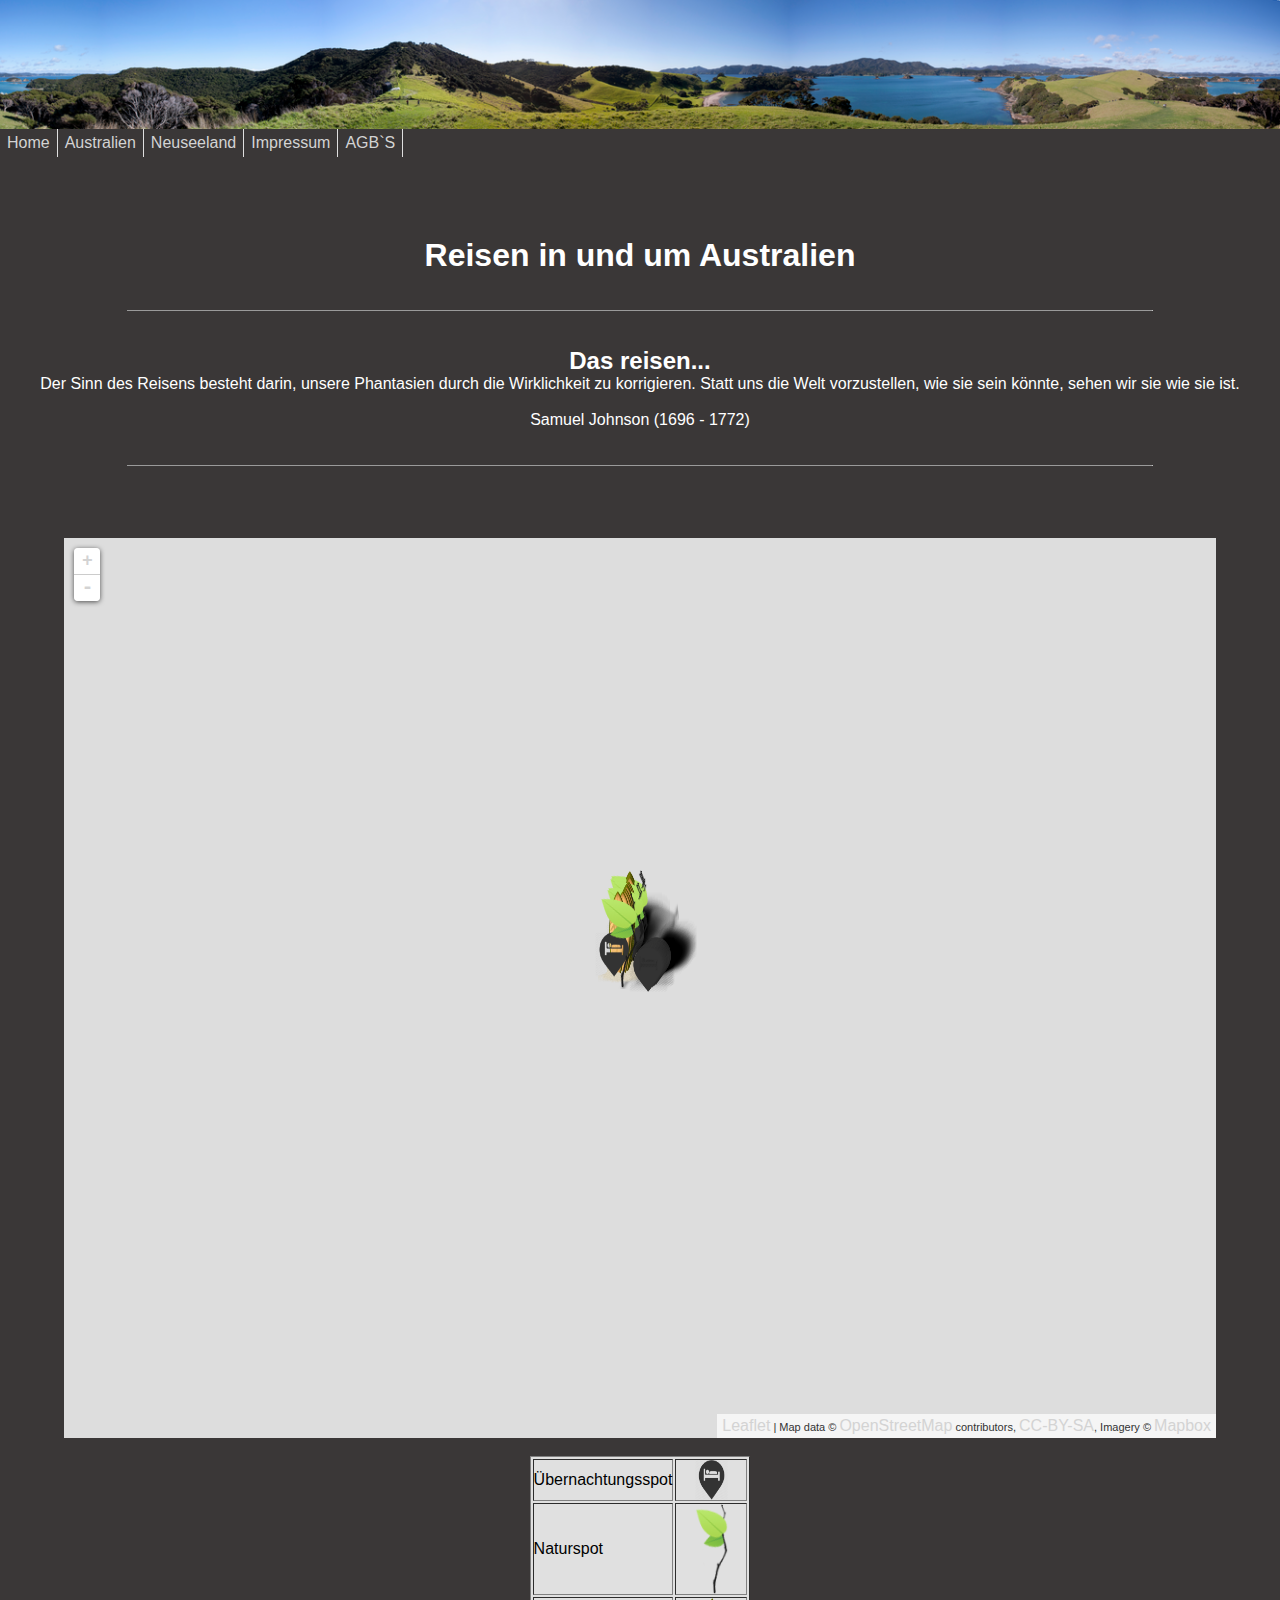
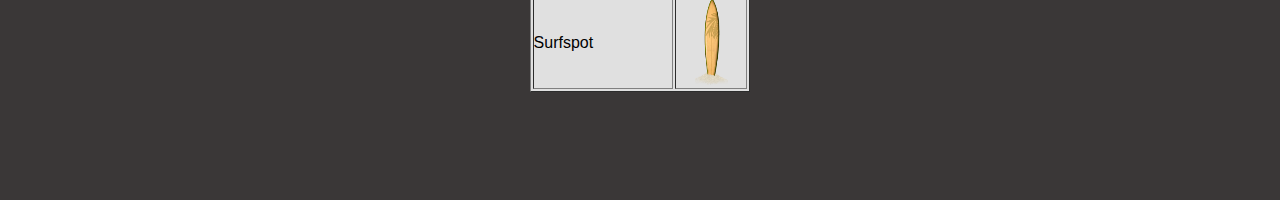
==== commit 3a23345d: "Wagner2" ====
--- a/www/index.html
+++ b/www/index.html
@@ -17,27 +17,92 @@
 
 
 
-<body bgcolor="#00394A">
+<body bgcolor="#3A3737">
 
 <header align="center">
 
 <div class="bildmitbildunterschrift">
-	<image src="panorama.png"  Height="40%" Width="100%" alt="panorama"/> 
+	<image src="panorama.png"  Width="100%" alt="panorama" /> 
 	
 	</div>
 
-	<br/> <br/> <P> <HR size="1px" width="80%"> </P>
-
- <h1 align="center"> <font face="Arial" font color="white" align="center"> Surfspots in Australien </font>  </h1>
-
-	<h2 align="center"> <font face="Arial" font color="white" align="center"> - Ostküste - </font>  </h2>
- 
+	
+
+<!-- Beginn Menu -->   
+<nav>
+            <ul>
+                <li class = "cat1">
+                    <a href="index.html">Home</a>
+                </li>
+                <li class = "cat2">
+                    <a href="Australien.html">Australien</a>
+      
+                </li>
+                <li class = "cat3">
+                     <a href="Neuseeland.html">Neuseeland</a>
+                     
+                </li>
+                              
+				 <li class = "cat6">
+                    <a href="impressum.html">Impressum</a>
+               
+                </li>
+				 <li class = "cat6">
+                    <a href="AGB.html">AGB`S</a>
+               
+                </li>
+			
+            </ul>
+        </nav>
+		<!-- Ende Menu -->
+
+		
+	<br/> <br/> <br/> <br/> <br/> <br/>
+
+<h1 align="center"> <font face="Arial" font color="white" align="center"> Reisen in und um Australien </font>  </h1>	
+
+<br/> <br/> 		
 </header>
+
+	
+
+	
+ 
+ 
+ <!-- Beginn Showcase -->
+    
+     <!--  <div class="showcase-slide" align="center"> 
+        
+        <div class="showcase-content"> <iframe src="http://panorama.easyvoyage.com/videos/pays/au/1_de_DE.mp4" width="60%" height="60%"></iframe> </div>
+      </div> -->
+      
+    <!-- Ende Showcase -->
+ 
+ 
+ 
+
 <div align="center">
+
+<!-- <br/>	<br/> <br/> <br/> -->
 <P> <HR size="1px" width="80%"> </P>
-  
- 
- <br/>	<br/> 
+<br/>	<br/> 
+ 
+ <h2> <font face="Arial" font color="white">Das reisen... </font></h2>
+ 
+      <p> <font face="Arial" font color="white"> Der Sinn des Reisens besteht darin,
+unsere Phantasien durch die Wirklichkeit zu korrigieren.
+Statt uns die Welt vorzustellen, wie sie sein könnte,
+sehen wir sie wie sie ist. </font></p> <br>
+<p> <font face="Arial" font color="white"> Samuel Johnson (1696 - 1772)  </font></p>
+
+<br/>	<br/> 
+<P> <HR size="1px" width="80%"> </P>
+<br/>	<br/> <br/> <br/>    
+	
+ 
+ 
+ 
+ 
 	<p> <div id="map" style="width: 90%; height: 100%" align="center"></div> </p>
 	
 	<script type="text/javascript" src="leaflet-0.7.3/leaflet-src.js"></script>
@@ -49,10 +114,13 @@
 			
 	
 	var map = L.map('map', {
-			center: [-28.34306, 148.67578],
-			zoom:1
+			center: [-39.53738, 158.75684],
+			zoom: 1
 		});	
   
+  
+
+	
         		L.tileLayer('https://{s}.tiles.mapbox.com/v3/{id}/{z}/{x}/{y}.png', {
 			maxZoom: 18,	
 			attribution: 'Map data &copy; <a href="http://openstreetmap.org">OpenStreetMap</a> contributors, ' +
@@ -61,23 +129,43 @@
 			id: 'tip-beuth.km61n1no'
 		}).addTo(map);
             
-		<!-- Beginn Deklaration Icons -->	
-
-	
+		<!-- Begin Icons -->	
+
+		
+	var greenIcon = L.icon({
+        iconUrl: 'leaf-green.png',
+        shadowUrl: 'leaf-shadow.png',
+
+        iconSize:     [38, 95], // size of the icon
+        shadowSize:   [50, 64], // size of the shadow
+        iconAnchor:   [22, 94], // point of the icon which will correspond to marker's location
+        shadowAnchor: [4, 62],  // the same for the shadow
+        popupAnchor:  [-3, -76] // point from which the popup should open relative to the iconAnchor
+        });
+
     var surfIcon = L.icon({
         iconUrl: 'surf.png',
         shadowUrl: 'surfshadow.png',
    
-        iconSize:     [38, 95], 			// size of the icon
-        shadowSize:   [50, 64], 			// size of the shadow
-        iconAnchor:   [22, 94], 			// point of the icon which will correspond to marker's location
-        shadowAnchor: [12, 86], 			 // the same for the shadow
-        popupAnchor:  [-3, -76] 			// point from which the popup should open relative to the iconAnchor
+        iconSize:     [38, 95], // size of the icon
+        shadowSize:   [50, 64], // size of the shadow
+        iconAnchor:   [22, 94], // point of the icon which will correspond to marker's location
+        shadowAnchor: [12, 86],  // the same for the shadow
+        popupAnchor:  [-3, -76] // point from which the popup should open relative to the iconAnchor
         });
         
+    var bedIcon = L.icon({
+        iconUrl: 'bed.png',
+        shadowUrl: 'surfshadow.png',
    
-		
-		<!-- Beginn Icons -->
+        iconSize:     [38, 45], // size of the icon
+        shadowSize:   [50, 64], // size of the shadow
+        iconAnchor:   [22, 54], // point of the icon which will correspond to marker's location
+        shadowAnchor: [12, 86],  // the same for the shadow
+        popupAnchor:  [-3, -76] // point from which the popup should open relative to the iconAnchor
+        });
+		
+		<!-- Begin Marker Anja -->
 		
 		L.marker([-25.822762, 153.075942] , {icon: surfIcon}).addTo(map)
 			.bindPopup("<b>Rainbow Beach</b>").closePopup();
@@ -136,7 +224,120 @@
 		L.marker([-37.85871, 144.96650899999997], {icon: surfIcon}).addTo(map)
 			.bindPopup("<b>Melbourne - St. Kilda</b> <p> Stadtspot nahe der City - liegt in St.Kilda (am Pier) </p><p> Windrichtung S - NW </p><p> Nach Aussagen der Locals sind jede Woche einige Windtage dabei; auch häufig Starkwind um 30 kts. </p><p>Flachwasser; am Einstieg dreckig </p><p>Breiter Strand </p><p> Kiteshop und -schule </p> ").closePopup();
 		
-		
+		<!-- Begin Marker Isa -->
+
+  L.marker([-25.262840, 153.143862],{icon: greenIcon}). addTo(map)
+                .bindPopup ("<b>FRASER ISLAND</b> <p>Sandsafari - auf Fraser Island kann man sich nur mit einem Gelänewagen fortbewegen<p/>");
+        
+        L.marker([-26.390158, 153.104380],{icon: greenIcon}). addTo(map)
+                .bindPopup ("<b>NOOSA NATIONAL PARK</b> <p>Ein reizender Nationalpark mit einer herrlichen Küstenlandschaft und Wanderwegen<p/> <p>In den Bäumen kann der Tea Tree Bay kann man schläfrige Koalas beobachten. In der Alexandra Bay lassen sich auch Delfine erspähen <p/>");
+        
+        L.marker([-26.931787, 152.894747],{icon: greenIcon}). addTo(map)
+                .bindPopup ("<b>GLAS HOUSE MOUNTAINS NATIONAL PARK</b> <p>Imposante vulkanische Steilhänge<p/> <p>Picknickplätze sind sehr schön gelegen, meist an einer der zahlreichen Aussichtispunkte<p/>");
+                
+        L.marker([-28.638900, 153.634969],{icon: greenIcon}). addTo(map)
+                .bindPopup ("<b>CAPE BYRON</b> <p>Malerischer Leutturm und ein schöner 4km Wanderweg rund ums Kap auf dem einen Wallababys, Buschhühner und wilde Ziegen übern Weg laufen<p/>");        
+        
+        L.marker([-32.832720, 151.356606],{icon: greenIcon}). addTo(map)
+                .bindPopup ("<b>HUNTER VALLEY - Cessnock</b> <p>Die Weinregion der Ostküste, mit wundervollen Weinfeldern und traumhaft schönen Anwesen auf denen auch gerne Weinproben gemacht werden. Aber ACHTUNG ist ein etwas teureres Vergnügen<p/>");        
+        
+        L.marker([-38.928748, 146.355166],{icon: greenIcon}). addTo(map)
+                .bindPopup ("<b>WILSON PROMONTORY</b> <p>Wer gerne durch die Wildnis wandert, eine atemberaubende Küstenlandschaft und abgeschiedene weiße Sandtrände liebt, ist hier genau richtig<p/>");        
+                
+        L.marker([-33.731951, 150.312398],{icon: greenIcon}). addTo(map)
+                .bindPopup ("<b>THREE SISTERS</b> <p>Der Name kommt vom blauen Dunst der Eukalyptusbäume. Diese vertrömen ihre betäubenden Nebel und lassen die Wälder blau schimmern.<p/>");        
+        
+        
+        
+        L.marker([-30.746001, 152.996232],{icon: bedIcon}). addTo(map)
+                .bindPopup ("<b>SCOTTS HEAD</b> <p>Wunderbarer Platz um die Seele baumeln zu lassen. Weit weg von Backpackern. Ein echter Insidertip in einem Minikaff mit dem leckeresten Bäcker<p/>");        
+                
+        L.marker([-25.841862, 153.071035],{icon: bedIcon}). addTo(map)
+                .bindPopup ("<b>RAINBOW BEACH - Inskip Point</b> <p>Camping in der Wildnis ABER nur mit Genehmigung<p/> <p>wunderschöne Campingplätze direkt am Meer, keine sanitäre Einrichtungen aber dafür Ruhe und Mondschein<p/>");
+        
+        L.marker([-32.749727, 151.100647],{icon: bedIcon}). addTo(map)
+                .bindPopup ("<b>BROKE </b> <p> Camping in der Wildnis am Fluss<p/> <p>wunderschöne Campingplätze direkt am Fluss, Toiletten sind vorhanden für den Rest muss man selbst sorgen.<p/>");
+                
+        L.marker([-26.888757, 153.132157],{icon: bedIcon}). addTo(map)
+                .bindPopup ("<b>BRIBIE ISLAND</b> <p> Camping herrlich entlegenen Plätzen<p/> <p>die Plätz sind nur mit einem Allradwagen erreichbar<p/>");
+
+        L.marker([-27.428443, 153.521314],{icon: bedIcon}). addTo(map)
+                .bindPopup ("<b>NORTH STRADBROKE ISLAND</b> <p> Ferieninsel für Brisbaner direkt vor der Nase<p/> <p>Campingplätz mit schönem Blick auf den hübschen Home Beach<p/> <p>Es gibt auch ein paar günstige Stellplätze ab vom Schuss mit einem Allradwagen erreichbar<p/>");
+
+        L.marker([-38.381814, 142.483859],{icon: bedIcon}). addTo(map)
+                .bindPopup ("<b>WARRNAMBOOL</b> <p>Ein schönes vorallem großes Motel mit einem Bad in dem man einen kleinen Wal drin unterbringen kann<p/> <p>Warrnambool war ursprünglich eine Siedlung von Walfängern und Robenschlägern.<p/> <p>Heute ist die Stadt ein größeres regionales Zentrum des Handels und der Walbeobachtung.<p/>");
+
+        L.marker([-33.73003, 150.29778],{icon: bedIcon}). addTo(map)
+                .bindPopup ("<b>KATOOMBA CAMP SITE</b> <p>Toll gelegener Campingplatz. Von hier aus kann man Wanderungen antreten zu den Three Sisters oder auch in kleine aber feine Stadt spazieren<p/> <p>Der Campingplatz ist trotz Tourianzugspunkte sehr ruhig und nicht überbevölkert und bietet eine schöne Küche und ein sauberes Bad<p/>");
+
+         <!-- Begin Marker Phil Neuseeland -->
+     
+        L.marker([-42.434892, 171.730555],{icon: bedIcon}).addTo(map)
+			.bindPopup("<b>Jim's Flat Hut</b><br />4 Betten, Ofenheizung, Toilette, Gas, Strom, Wassertank.").closePopup();
+			
+		L.marker([-42.705937, 171.561224],{icon: bedIcon}).addTo(map)
+			.bindPopup("<b>Camp Creek Hut</b><br />6 Betten, Ofeheizung, Toilette, Wassertank.").closePopup();
+			
+		L.marker([-42.293355, 171.391854],{icon: bedIcon}).addTo(map)
+			.bindPopup("<b>Croesus Top Hut</b><br />3 Betten, Heizung, Toilette, Feuerstelle.").closePopup();
+
+		L.marker([-42.663576, 171.709333],{icon: bedIcon}).addTo(map)
+			.bindPopup("<b>Lake Morgan Hut</b><br />6 Betten.").closePopup();
+			
+		L.marker([-42.324441, 172.339621],{icon: bedIcon}).addTo(map)
+			.bindPopup("<b>Pell Stream Hut</b><br />4 Betten, Ofenheizung, Toilette.").closePopup();
+			
+		L.marker([-42.614289, 171.83714],{icon: bedIcon}).addTo(map)
+			.bindPopup("<b>Waikiti Hut</b><br />6 Betten, Feuerstelle.").closePopup();
+		
+		L.marker([-41.60634, 172.197552],{icon: bedIcon}).addTo(map)
+			.bindPopup("<b>Goat Creek Hut</b><br />4 Betten, Feuerstelle, Ofenheizung.").closePopup();
+			
+		L.marker([-41.238318, 172.275831],{icon: bedIcon}).addTo(map)
+			.bindPopup("<b>Greys Hut</b><br />6 Betten, Ofenheizung.").closePopup();	
+			
+		L.marker([-41.33237, 172.30395],{icon: bedIcon}).addTo(map)
+			.bindPopup("<b>Kakapo Hut</b><br />4 Betten, Ofenheizung.").closePopup();		
+		
+		L.marker([-42.928146, 171.198489],{icon: bedIcon}).addTo(map)
+			.bindPopup("<b>Boo Boo Hut</b><br />4 Betten, Toilette, Ofenheizung.").closePopup();
+			
+		L.marker([-43.158109, 170.849824],{icon: bedIcon}).addTo(map)
+			.bindPopup("<b>County Stream Hut</b><br />6 Betten, Wassertank, Toilette.").closePopup();	
+		
+		L.marker([-43.003624, 170.93465],{icon: bedIcon}).addTo(map)
+			.bindPopup("<b>Explorer Hut</b><br />4 Betten, Heizung, toilette, Wassertank.").closePopup();
+        
+		L.marker([-43.031729, 171.11084],{icon: bedIcon}).addTo(map)
+			.bindPopup("<b>Frisco Hut</b><br />4 Betten, toilette.").closePopup();
+		
+		L.marker([-43.348328, 170.48217],{icon: bedIcon}).addTo(map)
+			.bindPopup("<b>Nolans Hut</b><br />4 Betten, Heizung, Toilette.").closePopup();
+			
+		L.marker([-43.922923, 169.689232],{icon: bedIcon}).addTo(map)
+			.bindPopup("<b>Creswicke Flat Hut</b><br />4 Betten, Heizung.").closePopup();
+			
+		L.marker([-43.823714, 169.455463],{icon: bedIcon}).addTo(map)
+			.bindPopup("<b>Middle Head Hut</b><br />6 Betten, Heizung, Toilette, Wassertank.").closePopup();
+
+		L.marker([-44.165568, 168.311149],{icon: bedIcon}).addTo(map)
+			.bindPopup("<b>Spoon Hut</b><br />4 Betten.").closePopup();	
+		
+		L.marker([-44.489066, 167.943009],{icon: bedIcon}).addTo(map)
+			.bindPopup("<b>Kaipo Hut</b><br />6 Betten, Ofenheizung.").closePopup();
+			
+		L.marker([-45.048274, 167.307881],{icon: bedIcon}).addTo(map)
+			.bindPopup("<b>Caswell Sound Hut</b><br />4 Betten, Ofenheizung, nur mit Boot erreichbar.").closePopup();
+
+		L.marker([-45.525483, 167,263147],{icon: bedIcon}).addTo(map)
+			.bindPopup("<b>West Arm Hut </b><br />6 Betten.").closePopup();
+			
+		L.marker([-46.142993, 166.629289],{icon: bedIcon}).addTo(map)
+			.bindPopup("<b>Landing Shed Hut </b><br />7 Betten, nur mit Boot erreichbar.").closePopup();
+			
+		L.marker([-46.123294, 166.672102],{icon: bedIcon}).addTo(map)
+			.bindPopup("<b>Te Oneroa A-frame Hut</b><br />2 Betten, nur mit Boot erreichbar.").closePopup();	
+
 		
 	
 
@@ -182,48 +383,31 @@
 <br/> 
 <!-- Beginn Kartenbeschreibung -->
    	
-<div align="center">
-
-<table  border="1px" bgcolor="#00394A"  cellpadding="3px" >
+ <div>
+
+<table  border="1px" bgcolor="#E0E0E0"  cellpadding="3px" >
 	
 <tr>
-	<td>  <font face="Arial"  font color="white">Surfspot </font>	</td>
+    <td>  <font face="Arial">Übernachtungsspot </font>	</td> 
+    <td align="center" width="70"> <image src="bed.png" width="33" height="40" alt="Schlafen"> </td>
+</tr>	
+<tr>	
+	<td>   <font face="Arial">Naturspot </font>	</td>
+	<td align="center"  width="70"> <image src="leaf-green.png"  width="33" height="90" alt="Blatt"> </td>
+</tr>
+<tr>
+	<td>  <font face="Arial">Surfspot </font>	</td>
 	<td align="center" width="70"> <image src="surf.png"  width="33" height="90" alt="Surfboard"></td>
 	</tr>
 
 </table>
 
+</div>  
+</div>
   <!-- Ende Kartenbeschreibung -->	
-  
-  <br/>	
-
-	
-<P> <HR size="1px" width="80%"> </P>
-
- 
- 
- <h2> <font face="Arial" font color="white">Surfen in Australien... </font></h2>
- 
-      <p> <font face="Arial" font color="white"> Da Australiens Küste fast 26.000 Kilometern lang ist und über 7.000 Strände aufweist, die von zwei Ozeanen sowie den verschiedensten Strömungen geprägt werden, gibt es kaum einen Teil des Landes, wo Surfen nicht möglich ist. Und trotzdem sind ein paar Regionen auf dem roten Kontinent aufgrund ihrer einzigartigen Wellen klar hervorzuheben. Fast jeder Surfer hat sicherlich schon von dem alternativen Ort Byron Bay (Ostküste) oder einigen weiteren Spots gehört. </font></p> <br>
-
-	
-<P> <HR size="1px" width="80%"> </P>
-<br/>	
-
-	  <p> <font face="Arial" font color="white"> Weiterführende Links: </br>  
-
-<a href="http://www.waveculture.de/surfmag/surfspots/australien/ostkueste.html">Waveculture - alles rund ums Surfen in Australien</a> </br>
-
-<a href="http://www.in-australien.com/surfen_104138">In Australien - Surfen</a> </br>
-
-<a href="http://www.in-australien.com/surfschule_104180">Infos zu Surfschulen</a> </br>
-
-
-
-</font></p>
-
-
-</div> 
+	
+	
+
 <br/>	<br/> <br/> <br/><br/>	<br/> 	
 	
 </body>
--- a/www/leaflet-0.7.3/leaflet.css
+++ b/www/leaflet-0.7.3/leaflet.css
@@ -60,6 +60,70 @@
 }
 
 
+
+
+
+
+
+
+
+			
+			
+			
+	/* Menü */			
+			
+nav ul {
+    padding: 0px;
+    margin: 0px;
+ 
+    box-shadow: 2px 2px 2px #dfdfdf;
+    -moz-box-shadow: 2px 2px 2px #dfdfdf;
+    -webkit-box-shadow: 2px 2px 2px #dfdfdf;
+}
+nav ul li {
+list-style: none;
+    float:left;
+    border-right: 1px solid #dfdfdf;
+}
+nav ul li a {
+    text-decoration: none;
+    display: block;
+    color: #FAFAFA;
+    padding: 5px 7px 5px 7px;
+ 
+    -webkit-transition: background 0.3s ease-out 0s;
+    -moz-transition: background 0.3s ease-out 0s;
+    -o-transition: background 0.3s ease-out 0s;
+    transition: background 0.3s ease-out 0s;
+	}
+nav ul li.cat1:hover a, nav ul li.cat1:hover > ul li a  {
+    background-color: #E6DD00;
+}
+nav ul li.cat2:hover a, nav ul li.cat2:hover > ul li a  {
+    background-color: #8CB302;
+}
+nav ul li.cat3:hover a, nav ul li.cat3:hover > ul li a {
+    background-color: #008C74;
+}
+nav ul li.cat4:hover a, nav ul li.cat4:hover > ul li a {
+    background-color: #004C66;
+}
+nav ul li.cat5:hover a, nav ul li.cat5:hover > ul li a {
+    background-color: #800000;
+}
+nav ul li.cat6:hover a, nav ul li.cat6:hover > ul li a {
+    background-color: #2F4F4F;
+}
+nav ul li:hover > a {
+    color: #FAFAFA;
+}
+nav ul li ul li a {
+    color: #FAFAFA;
+}
+nav ul li ul li a:hover{
+    color: #333;
+    background-color: #FAFAFA !important;
+}
 
 
 
@@ -549,23 +613,23 @@
         font-family: verdana, arial;
         font-size: 12pt;
         text-decoration: none;
-        color: #63BDB5;
+        color: #D3D3D3;
 }
 a:link
 {
-        color: #63BDB5;
+        color: #D3D3D3;
 }
 a:visited
 {
-        color: #63BDB5;
+        color: #D3D3D3;
 }
 a:active
 {
-        color: #63BDB5;
+        color: #D3D3D3;
 }
 a:hover
 {
-        color: #C6E7DE;
+        color: #5F9EA0;
 }	
 	
 /* textblöcke*/
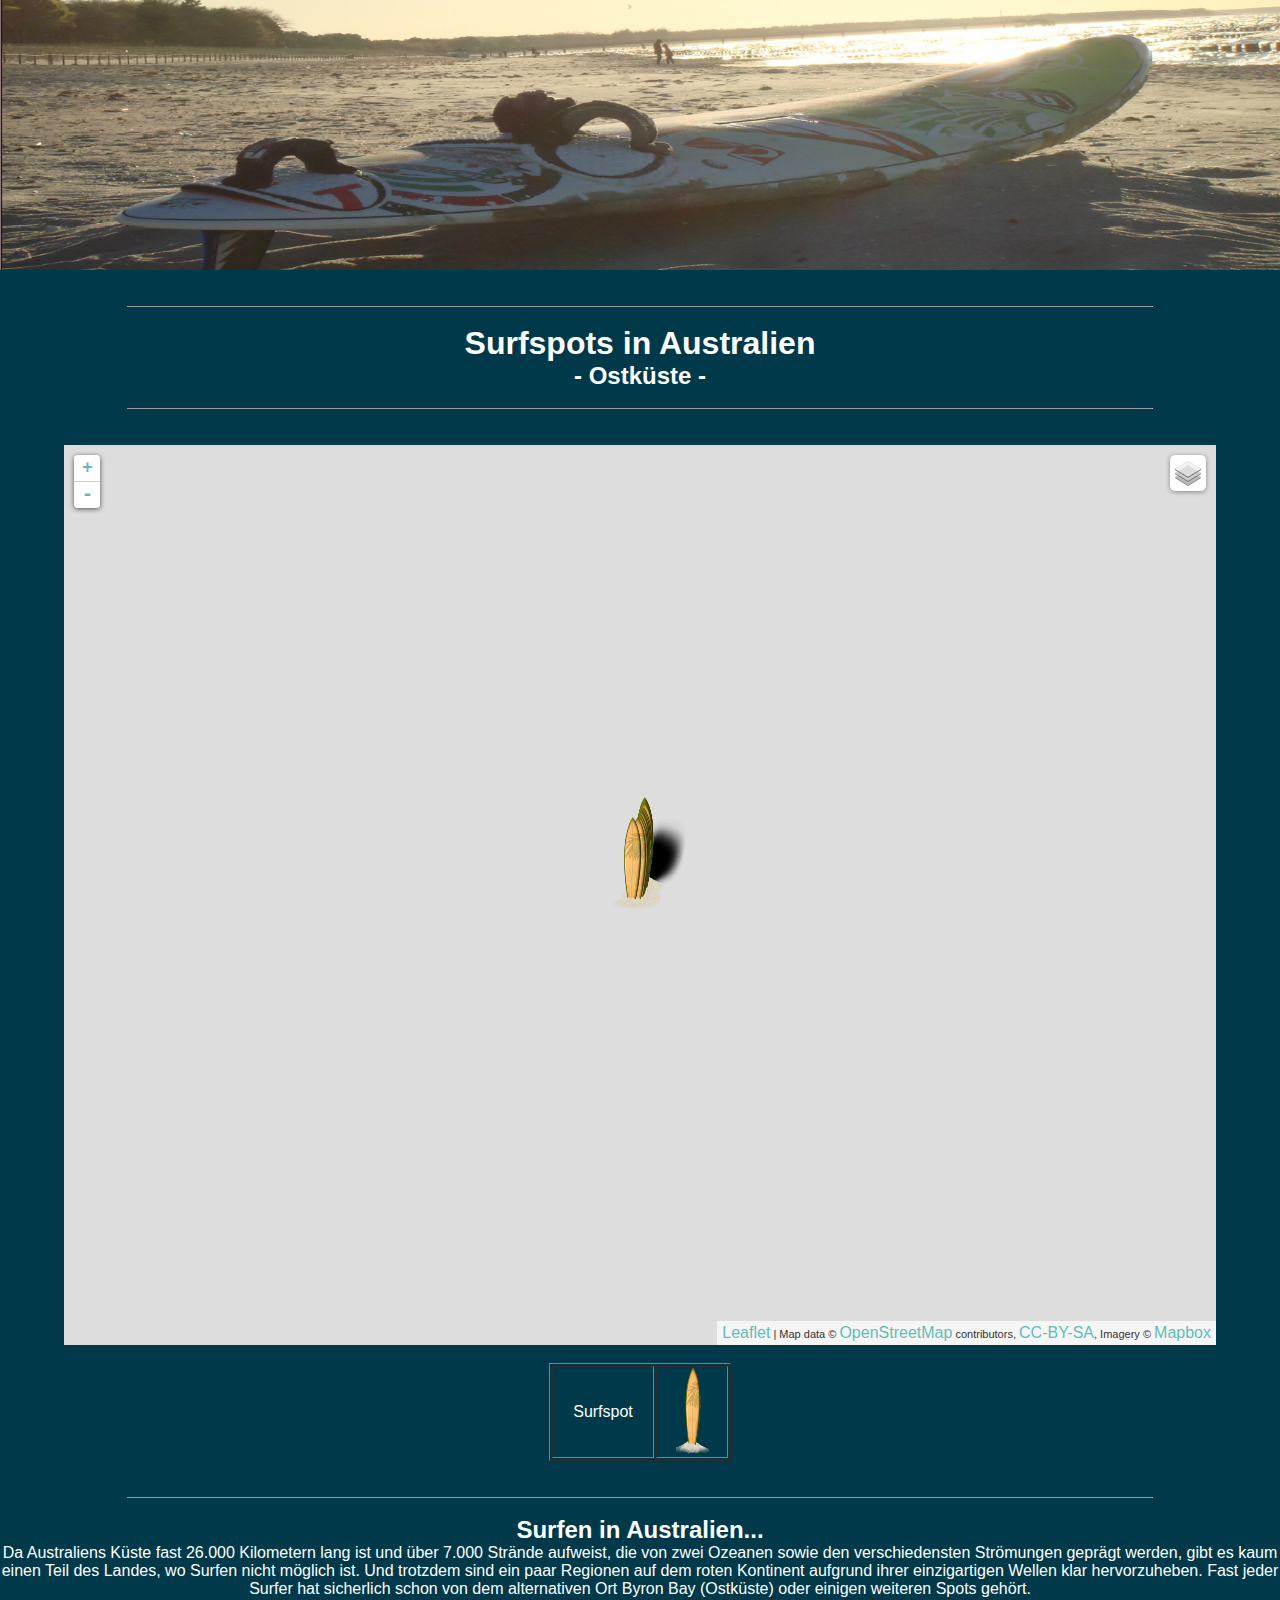
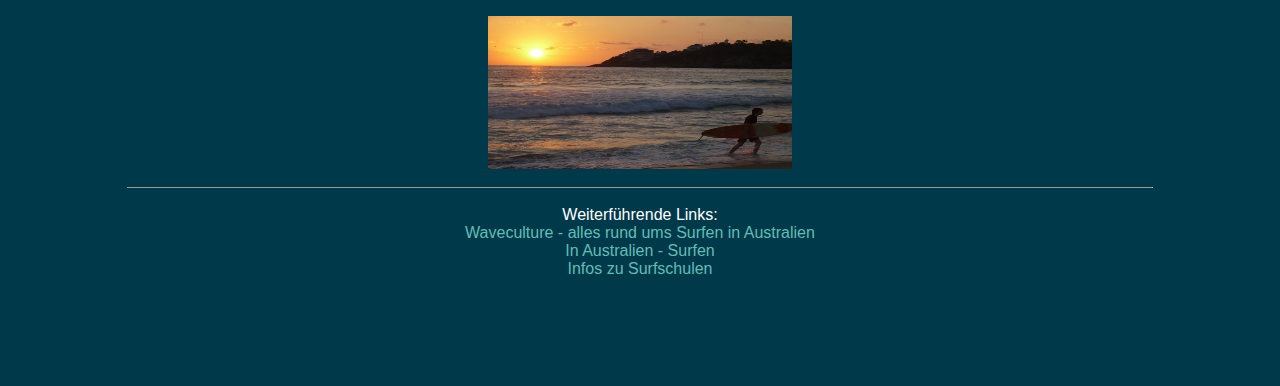
==== commit 4cd58d7e: "Wagner3" ====
--- a/www/index.html
+++ b/www/index.html
@@ -1,7 +1,7 @@
 ﻿<he<!DOCTYPE html>
 <html>
 <head>
-	<title>Reisen Australien & Neuseeland</title>
+	<title>Surfen in Australien</title>
 	<meta charset="utf-8" />
 
 	<meta name="viewport" content="width=device-width, initial-scale=1.0">
@@ -17,92 +17,30 @@
 
 
 
-<body bgcolor="#3A3737">
+<body bgcolor="#00394A">
 
 <header align="center">
 
 <div class="bildmitbildunterschrift">
-	<image src="panorama.png"  Width="100%" alt="panorama" /> 
+	<image src="panorama.png"  Height="30%" Width="100%" alt="panorama"/> 
 	
 	</div>
-
-	
-
-<!-- Beginn Menu -->   
-<nav>
-            <ul>
-                <li class = "cat1">
-                    <a href="index.html">Home</a>
-                </li>
-                <li class = "cat2">
-                    <a href="Australien.html">Australien</a>
-      
-                </li>
-                <li class = "cat3">
-                     <a href="Neuseeland.html">Neuseeland</a>
-                     
-                </li>
-                              
-				 <li class = "cat6">
-                    <a href="impressum.html">Impressum</a>
-               
-                </li>
-				 <li class = "cat6">
-                    <a href="AGB.html">AGB`S</a>
-               
-                </li>
-			
-            </ul>
-        </nav>
-		<!-- Ende Menu -->
-
-		
-	<br/> <br/> <br/> <br/> <br/> <br/>
-
-<h1 align="center"> <font face="Arial" font color="white" align="center"> Reisen in und um Australien </font>  </h1>	
-
-<br/> <br/> 		
+<div align="center">
+	<br/> <br/> <P> <HR size="1px" width="80%"> </P> <br/>	
+
+ <h1 align="center"> <font face="Arial" font color="white" align="center"> Surfspots in Australien </font>  </h1>
+
+	<h2 align="center"> <font face="Arial" font color="white" align="center"> - Ostküste - </font>  </h2> <br/>	
+ 
+ 	</div>
 </header>
-
-	
-
-	
- 
- 
- <!-- Beginn Showcase -->
-    
-     <!--  <div class="showcase-slide" align="center"> 
-        
-        <div class="showcase-content"> <iframe src="http://panorama.easyvoyage.com/videos/pays/au/1_de_DE.mp4" width="60%" height="60%"></iframe> </div>
-      </div> -->
-      
-    <!-- Ende Showcase -->
- 
- 
- 
-
 <div align="center">
 
-<!-- <br/>	<br/> <br/> <br/> -->
+
 <P> <HR size="1px" width="80%"> </P>
-<br/>	<br/> 
- 
- <h2> <font face="Arial" font color="white">Das reisen... </font></h2>
- 
-      <p> <font face="Arial" font color="white"> Der Sinn des Reisens besteht darin,
-unsere Phantasien durch die Wirklichkeit zu korrigieren.
-Statt uns die Welt vorzustellen, wie sie sein könnte,
-sehen wir sie wie sie ist. </font></p> <br>
-<p> <font face="Arial" font color="white"> Samuel Johnson (1696 - 1772)  </font></p>
-
-<br/>	<br/> 
-<P> <HR size="1px" width="80%"> </P>
-<br/>	<br/> <br/> <br/>    
-	
- 
- 
- 
- 
+  
+ 
+ <br/>	<br/> 
 	<p> <div id="map" style="width: 90%; height: 100%" align="center"></div> </p>
 	
 	<script type="text/javascript" src="leaflet-0.7.3/leaflet-src.js"></script>
@@ -114,13 +52,10 @@
 			
 	
 	var map = L.map('map', {
-			center: [-39.53738, 158.75684],
-			zoom: 1
+			center: [-28.34306, 148.67578],
+			zoom:1
 		});	
   
-  
-
-	
         		L.tileLayer('https://{s}.tiles.mapbox.com/v3/{id}/{z}/{x}/{y}.png', {
 			maxZoom: 18,	
 			attribution: 'Map data &copy; <a href="http://openstreetmap.org">OpenStreetMap</a> contributors, ' +
@@ -129,218 +64,89 @@
 			id: 'tip-beuth.km61n1no'
 		}).addTo(map);
             
-		<!-- Begin Icons -->	
-
-		
-	var greenIcon = L.icon({
-        iconUrl: 'leaf-green.png',
-        shadowUrl: 'leaf-shadow.png',
-
-        iconSize:     [38, 95], // size of the icon
-        shadowSize:   [50, 64], // size of the shadow
-        iconAnchor:   [22, 94], // point of the icon which will correspond to marker's location
-        shadowAnchor: [4, 62],  // the same for the shadow
-        popupAnchor:  [-3, -76] // point from which the popup should open relative to the iconAnchor
-        });
-
+		<!-- Beginn Deklaration Icons -->	
+
+	
     var surfIcon = L.icon({
         iconUrl: 'surf.png',
         shadowUrl: 'surfshadow.png',
    
-        iconSize:     [38, 95], // size of the icon
-        shadowSize:   [50, 64], // size of the shadow
-        iconAnchor:   [22, 94], // point of the icon which will correspond to marker's location
-        shadowAnchor: [12, 86],  // the same for the shadow
-        popupAnchor:  [-3, -76] // point from which the popup should open relative to the iconAnchor
+        iconSize:     [38, 95], 			// size of the icon
+        shadowSize:   [50, 64], 			// size of the shadow
+        iconAnchor:   [22, 94], 			// point of the icon which will correspond to marker's location
+        shadowAnchor: [12, 86], 			 // the same for the shadow
+        popupAnchor:  [-3, -76] 			// point from which the popup should open relative to the iconAnchor
         });
         
-    var bedIcon = L.icon({
-        iconUrl: 'bed.png',
-        shadowUrl: 'surfshadow.png',
    
-        iconSize:     [38, 45], // size of the icon
-        shadowSize:   [50, 64], // size of the shadow
-        iconAnchor:   [22, 54], // point of the icon which will correspond to marker's location
-        shadowAnchor: [12, 86],  // the same for the shadow
-        popupAnchor:  [-3, -76] // point from which the popup should open relative to the iconAnchor
-        });
-		
-		<!-- Begin Marker Anja -->
-		
-		L.marker([-25.822762, 153.075942] , {icon: surfIcon}).addTo(map)
-			.bindPopup("<b>Rainbow Beach</b>").closePopup();
-
-		L.marker([-26.381605, 153.08160699999996] , {icon: surfIcon}).addTo(map)
-			.bindPopup("<b>Noosa</b> <p>Traumrevier mit breiter Flussmündung, tollem Panorama und kristallklarem Wasser </p><p>Wind: Windrichtung am Rivermouth NE bei SE Sunshine Beach</p> ").closePopup();
-			
-		L.marker([-26.656817, 153.10460999999998], {icon: surfIcon}).addTo(map)
-			.bindPopup("<b>Maroochydore</b> <p> bis zu 200m breite, sandige Flussmündungen </p>  <p> bei auslaufender Tide für ordentlich Druck</p>  <p>Hinter Flussmündungen liegen weitläufige Flachwasserspielwiesen, auf denen auch Anfänger voll auf ihre Kosten kommen.  </p>  <p> Und im offenen Meer gibt’s natürlich Welle.  </p>").closePopup();
-			
-		L.marker([-26.807984, 153.13293399999998], {icon: surfIcon}).addTo(map)
-			.bindPopup("<b>Caloundra</b> <p> schmale Flussmündung, wodurch es am Wochenende voll werden kann </p> <p> Anfahrt: auf der Hauptstrasse vom Highway kommend kurz vor den Hochhäusern rechts abbiegen </p><p> Wind: NE - SE </p><p> Stadt selbst und Panaroma eher hässlich,Parkplatz und Duschen direkt am Beach </p>").closePopup();
-
-		L.marker([-28.544568, 153.557281], {icon: surfIcon}).addTo(map)
-			.bindPopup("<b>Brunswick Heads</b> <p> traumhafte, ruhige Strände & super Wellenreitspot</p> ").closePopup();
-			
-		L.marker([-28.793838, 153.594875], {icon: surfIcon}).addTo(map)
-			.bindPopup("<b>Lennox Head</b> <p> Der Kitespot der Region - an guten Tagen Locals vor Ort</p><p> Anfahrt: 20 min. südlich von Byron </p> <p>Wind:  NE - E; bei SE besser Byron Bay (südlich vom Leuchtturm) </p> <p> Gute Welle </p> <p>Wiese zum landen </p><p> Kiteshop im Ort; Besitzer (Holländer) ist sehr nett und hilfsbereit </p><p> Strandduschen, Parkplätze, ... vorhanden </p> ").closePopup();
-			
-        L.marker([-31.968182, 152.59563400000002], {icon: surfIcon}).addTo(map)
-			.bindPopup("<b>Old Bar</b> <p> kleiner Küstenort kurz vor Taree </p> ").closePopup();
-
-        L.marker([-32.68692, 152.18708000000004], {icon: surfIcon}).addTo(map)
-			.bindPopup("<b>Hawks Nest</b> <p> Traumkulisse mit feinem, hellen Sandstrand,türkisem Wasser und vorgelagerten Inseln. </p>  <p> hohe Windsicherheit</p> <p>Wind: Windrichtung am bogenförmigen Mainbeach N - S </p> <p> Kilometerlanger Beach lädt zu Downwindern ein </p> <p> Ca.1 km südlich der Lifeguardzone kann man über den schmalen  Dünenstreifen gehen und bei NE in spiegelglattem Wasser tricksen , Der Wind ist ablandig, aber ein grosser Stehbereich lässt auch Fehler zu </p> <p> Am Mainbeach choppy und teilweise starker Shorebreak </p><p> Highlight: Täglich kommt eine Gruppe Delphine nahe am Beach vorbei </p> <p> Einziges Manko: Nur eine Stranddusche am gut besuchten Lifeguard Haus </p> <p> Internet findet Ihr in der Videothek von Tea Gardens (5km) </p>  ").closePopup();
-
-		L.marker([-33.592601, 151.326026], {icon: surfIcon}).addTo(map)
-			.bindPopup("<b>Palm Beach</b> <p> Anfahrt: Spot liegt ganz am Ende von Northern Beaches (weiterfahren is nicht; daher auf der Hauptstrasse von Manly stur geradeaus ca. 30 min.) </p> <p> NE - E (SE sehr böig) </p> <p> Tipp: Trotz vermeintlicher Windabdeckung nahe am Leuchtturm starten, da hier eine südliche Strömung verläuft </p> <p> Zwischen Parkplatz und Beach ist eine ausreichend grosse Wiese, um den Kite zu landen </p> <p> Grosses Seebecken für NW </p> <p> Sehr guter Schlafplatz mit neuen & gepflegten sanitären Anlagen </p>  ").closePopup();	
-			
-		L.marker([-33.746752, 151.303882], {icon: surfIcon}).addTo(map)
-			.bindPopup("<b>Untitled</b> <p> Super Spot für E - SE Wind (NE sehr böig) </p> <p> Anfahrt: von Manly kommend auf der Pittwater Rd immer geradeaus; Spot liegt ca. 2 km vor Collaroy </p><p>Welle; teilweise starke, quirlige Strömungen </p><p> Ein 15x30 m grosses Süsswasserbecken lädt zum Spielen ein </p><p> Guter Schlafplatz mit alten sanitären Einrichtungen </p> ").closePopup();	
-			
-	    L.marker([-33.97027, 151.153163], {icon: surfIcon}).addTo(map)
-			.bindPopup("<b>Sidney Botany Bay - Brighton Le Sands</b> <p> kein offenes Meer; Flachwasser z.T. choppy </p> <p> Windrichtung NE - SE </p>  ").closePopup();
+		
+		<!-- Beginn Icons -->
+		
+		var Surfspot = new L.LayerGroup().addTo(map);
+		
+		L.marker([-25.822762, 153.075942] , {icon: surfIcon})
+			.bindPopup("<b>Rainbow Beach</b>").addTo(Surfspot);
+
+		L.marker([-26.381605, 153.08160699999996] , {icon: surfIcon})
+			.bindPopup("<b>Noosa</b> <p>Traumrevier mit breiter Flussmündung, tollem Panorama und kristallklarem Wasser </p><p>Wind: Windrichtung am Rivermouth NE bei SE Sunshine Beach</p> ").addTo(Surfspot);
+			
+		L.marker([-26.656817, 153.10460999999998], {icon: surfIcon})
+			.bindPopup("<b>Maroochydore</b> <p> bis zu 200m breite, sandige Flussmündungen </p>  <p> bei auslaufender Tide für ordentlich Druck</p>  <p>Hinter Flussmündungen liegen weitläufige Flachwasserspielwiesen, auf denen auch Anfänger voll auf ihre Kosten kommen.  </p>  <p> Und im offenen Meer gibt’s natürlich Welle.  </p>").addTo(Surfspot);
+			
+		L.marker([-26.807984, 153.13293399999998], {icon: surfIcon})
+			.bindPopup("<b>Caloundra</b> <p> schmale Flussmündung, wodurch es am Wochenende voll werden kann </p> <p> Anfahrt: auf der Hauptstrasse vom Highway kommend kurz vor den Hochhäusern rechts abbiegen </p><p> Wind: NE - SE </p><p> Stadt selbst und Panaroma eher hässlich,Parkplatz und Duschen direkt am Beach </p>").addTo(Surfspot);
+
+		L.marker([-28.544568, 153.557281], {icon: surfIcon})
+			.bindPopup("<b>Brunswick Heads</b> <p> traumhafte, ruhige Strände & super Wellenreitspot</p> ").addTo(Surfspot);
+			
+		L.marker([-28.793838, 153.594875], {icon: surfIcon})
+			.bindPopup("<b>Lennox Head</b> <p> Der Kitespot der Region - an guten Tagen Locals vor Ort</p><p> Anfahrt: 20 min. südlich von Byron </p> <p>Wind:  NE - E; bei SE besser Byron Bay (südlich vom Leuchtturm) </p> <p> Gute Welle </p> <p>Wiese zum landen </p><p> Kiteshop im Ort; Besitzer (Holländer) ist sehr nett und hilfsbereit </p><p> Strandduschen, Parkplätze, ... vorhanden </p> ").addTo(Surfspot);
+			
+        L.marker([-31.968182, 152.59563400000002], {icon: surfIcon})
+			.bindPopup("<b>Old Bar</b> <p> kleiner Küstenort kurz vor Taree </p> ").addTo(Surfspot);
+
+        L.marker([-32.68692, 152.18708000000004], {icon: surfIcon})
+			.bindPopup("<b>Hawks Nest</b> <p> Traumkulisse mit feinem, hellen Sandstrand,türkisem Wasser und vorgelagerten Inseln. </p>  <p> hohe Windsicherheit</p> <p>Wind: Windrichtung am bogenförmigen Mainbeach N - S </p> <p> Kilometerlanger Beach lädt zu Downwindern ein </p> <p> Ca.1 km südlich der Lifeguardzone kann man über den schmalen  Dünenstreifen gehen und bei NE in spiegelglattem Wasser tricksen , Der Wind ist ablandig, aber ein grosser Stehbereich lässt auch Fehler zu </p> <p> Am Mainbeach choppy und teilweise starker Shorebreak </p><p> Highlight: Täglich kommt eine Gruppe Delphine nahe am Beach vorbei </p> <p> Einziges Manko: Nur eine Stranddusche am gut besuchten Lifeguard Haus </p> <p> Internet findet Ihr in der Videothek von Tea Gardens (5km) </p>  ").addTo(Surfspot);
+
+		L.marker([-33.592601, 151.326026], {icon: surfIcon})
+			.bindPopup("<b>Palm Beach</b> <p> Anfahrt: Spot liegt ganz am Ende von Northern Beaches (weiterfahren is nicht; daher auf der Hauptstrasse von Manly stur geradeaus ca. 30 min.) </p> <p> NE - E (SE sehr böig) </p> <p> Tipp: Trotz vermeintlicher Windabdeckung nahe am Leuchtturm starten, da hier eine südliche Strömung verläuft </p> <p> Zwischen Parkplatz und Beach ist eine ausreichend grosse Wiese, um den Kite zu landen </p> <p> Grosses Seebecken für NW </p> <p> Sehr guter Schlafplatz mit neuen & gepflegten sanitären Anlagen </p>  ").addTo(Surfspot);	
+			
+		L.marker([-33.746752, 151.303882], {icon: surfIcon})
+			.bindPopup("<b>Untitled</b> <p> Super Spot für E - SE Wind (NE sehr böig) </p> <p> Anfahrt: von Manly kommend auf der Pittwater Rd immer geradeaus; Spot liegt ca. 2 km vor Collaroy </p><p>Welle; teilweise starke, quirlige Strömungen </p><p> Ein 15x30 m grosses Süsswasserbecken lädt zum Spielen ein </p><p> Guter Schlafplatz mit alten sanitären Einrichtungen </p> ").addTo(Surfspot);	
+			
+	    L.marker([-33.97027, 151.153163], {icon: surfIcon})
+			.bindPopup("<b>Sidney Botany Bay - Brighton Le Sands</b> <p> kein offenes Meer; Flachwasser z.T. choppy </p> <p> Windrichtung NE - SE </p>  ").addTo(Surfspot);
 	 
-	    L.marker([-33.994896, 151.14869999999996], {icon: surfIcon}).addTo(map)
-			.bindPopup("<b>Sidney Botany Bay - Dolls Point </b> <p> beste Wahl in Botany Bay</p> <p> Anfahrt: von Brighton am Beachentlangfahren; ca. 1km nach Kiteshop links abbiegen (Malua St), sofortwieder links in Skinners Ave</p> <p> kein offenes Meer; Flachwsser z.T. choppy </p> <p> Windrichtung NE - SE </p> <p> Keine Stranddusche </p>  <p> Kein Internet in näherer Umgebung </p> <p> Weitere Spots: Kurnell und Cronulla </p> ").closePopup();
+	    L.marker([-33.994896, 151.14869999999996], {icon: surfIcon})
+			.bindPopup("<b>Sidney Botany Bay - Dolls Point </b> <p> beste Wahl in Botany Bay</p> <p> Anfahrt: von Brighton am Beachentlangfahren; ca. 1km nach Kiteshop links abbiegen (Malua St), sofortwieder links in Skinners Ave</p> <p> kein offenes Meer; Flachwsser z.T. choppy </p> <p> Windrichtung NE - SE </p> <p> Keine Stranddusche </p>  <p> Kein Internet in näherer Umgebung </p> <p> Weitere Spots: Kurnell und Cronulla </p> ").addTo(Surfspot);
 	 
-	    L.marker([-34.007846, 151.20912499999997], {icon: surfIcon}).addTo(map)
-			.bindPopup("<b>Sidney Botany Bay - Kurnell</b> <p> kein offenes Meer; Flachwsser z.T. choppy </p> <p> Windrichtung NE - SE </p> ").closePopup();
+	    L.marker([-34.007846, 151.20912499999997], {icon: surfIcon})
+			.bindPopup("<b>Sidney Botany Bay - Kurnell</b> <p> kein offenes Meer; Flachwsser z.T. choppy </p> <p> Windrichtung NE - SE </p> ").addTo(Surfspot);
 	 
-        L.marker([-34.05209, 151.15608199999997], {icon: surfIcon}).addTo(map)
-			.bindPopup("<b>Sidney Botany Bay - Cronulla</b><p> kein offenes Meer; Flachwsser z.T. choppy </p> <p> Windrichtung NE - SE </p>  ").closePopup();
-		
-		L.marker([-35.849822, 150.17778299999998], {icon: surfIcon}).addTo(map)
-			.bindPopup("<b>Broulee</b><p>Anfänger sind im nahegelegenen Broulee gut aufgehoben </p> <p> schöne Kulisse </p> <p> ;kaum Shorebreak </p>  ").closePopup();
+        L.marker([-34.05209, 151.15608199999997], {icon: surfIcon})
+			.bindPopup("<b>Sidney Botany Bay - Cronulla</b><p> kein offenes Meer; Flachwsser z.T. choppy </p> <p> Windrichtung NE - SE </p>  ").addTo(Surfspot);
+		
+		L.marker([-35.849822, 150.17778299999998], {icon: surfIcon})
+			.bindPopup("<b>Broulee</b><p>Anfänger sind im nahegelegenen Broulee gut aufgehoben </p> <p> schöne Kulisse </p> <p> ;kaum Shorebreak </p>  ").addTo(Surfspot);
 				
-		L.marker([-35.914635, 150.15769899999998], {icon: surfIcon}).addTo(map)
-			.bindPopup("<b>Moruya Heads</b> <p> wahnsinnig toller Spot für NE - E </p> <p> liegt sehr versteckt im kleinen Naturreservat von Moruya Heads</p><p> Am relativ grossen Rivermouth mit langer Steinmole laden lange Wellen zum Spielen ein </p> <p> KeinAnfängerspot aufgrund kleinem Beach, Mole und auflandigem Wind </p><p> Direkt hinter dem Beach grosse Wiese zum Materialtrocknen </p> <p> Trotz Einsamkeit Dusche, Toilette und Barbie </p> ").closePopup();
-		
-		L.marker([-36.900489, 149.913253], {icon: surfIcon}).addTo(map)
-			.bindPopup("<b>Merimbula</b> <p> Am Mainbeach NE - S </p><p> Anfahrt: Am Ortseingang/vor der Brücke rechts </p><p> Kilometerlanger, bogenförmiger und feiner Sandstrand </p><p>Rivermouth und grösserer Stehbereich am nördlichen Ende </p><p>Geringe Strömungen </p><p>Nicht umsonst findet hier jedes Jahr einer der grössten australischen  Contests statt </p><p> Tipp: Wer noch keine Kangaroos gesehen hat, sollte auf den Campingplatz im nahegelegenen Pambula Beach fahren</p> ").closePopup();
-		
-		L.marker([-37.802527, 148.540906], {icon: surfIcon}).addTo(map)
-			.bindPopup("<b>Marlo</b> <p> Riesiges Stehrevier mit schmalem Channel zum offenen Meer *ein Traum* </p><p> im Meer aufgrund RIPs Vorsicht geboten </p><p> SE - W </p><p> Schmaler Strand zum Starten und Landen </p><p> Keine öffentlichen Duschen/Toiletten (Campingplatz) </p><p> Lage: Nahe der Grenze zu NSW; in Orbost vom Princess Highway abbiegen </p> ").closePopup();
+		L.marker([-35.914635, 150.15769899999998], {icon: surfIcon})
+			.bindPopup("<b>Moruya Heads</b> <p> wahnsinnig toller Spot für NE - E </p> <p> liegt sehr versteckt im kleinen Naturreservat von Moruya Heads</p><p> Am relativ grossen Rivermouth mit langer Steinmole laden lange Wellen zum Spielen ein </p> <p> KeinAnfängerspot aufgrund kleinem Beach, Mole und auflandigem Wind </p><p> Direkt hinter dem Beach grosse Wiese zum Materialtrocknen </p> <p> Trotz Einsamkeit Dusche, Toilette und Barbie </p> ").addTo(Surfspot);
+		
+		L.marker([-36.900489, 149.913253], {icon: surfIcon})
+			.bindPopup("<b>Merimbula</b> <p> Am Mainbeach NE - S </p><p> Anfahrt: Am Ortseingang/vor der Brücke rechts </p><p> Kilometerlanger, bogenförmiger und feiner Sandstrand </p><p>Rivermouth und grösserer Stehbereich am nördlichen Ende </p><p>Geringe Strömungen </p><p>Nicht umsonst findet hier jedes Jahr einer der grössten australischen  Contests statt </p><p> Tipp: Wer noch keine Kangaroos gesehen hat, sollte auf den Campingplatz im nahegelegenen Pambula Beach fahren</p> ").addTo(Surfspot);
+		
+		L.marker([-37.802527, 148.540906], {icon: surfIcon})
+			.bindPopup("<b>Marlo</b> <p> Riesiges Stehrevier mit schmalem Channel zum offenen Meer *ein Traum* </p><p> im Meer aufgrund RIPs Vorsicht geboten </p><p> SE - W </p><p> Schmaler Strand zum Starten und Landen </p><p> Keine öffentlichen Duschen/Toiletten (Campingplatz) </p><p> Lage: Nahe der Grenze zu NSW; in Orbost vom Princess Highway abbiegen </p> ").addTo(Surfspot);
 				
-		L.marker([-37.85871, 144.96650899999997], {icon: surfIcon}).addTo(map)
-			.bindPopup("<b>Melbourne - St. Kilda</b> <p> Stadtspot nahe der City - liegt in St.Kilda (am Pier) </p><p> Windrichtung S - NW </p><p> Nach Aussagen der Locals sind jede Woche einige Windtage dabei; auch häufig Starkwind um 30 kts. </p><p>Flachwasser; am Einstieg dreckig </p><p>Breiter Strand </p><p> Kiteshop und -schule </p> ").closePopup();
-		
-		<!-- Begin Marker Isa -->
-
-  L.marker([-25.262840, 153.143862],{icon: greenIcon}). addTo(map)
-                .bindPopup ("<b>FRASER ISLAND</b> <p>Sandsafari - auf Fraser Island kann man sich nur mit einem Gelänewagen fortbewegen<p/>");
-        
-        L.marker([-26.390158, 153.104380],{icon: greenIcon}). addTo(map)
-                .bindPopup ("<b>NOOSA NATIONAL PARK</b> <p>Ein reizender Nationalpark mit einer herrlichen Küstenlandschaft und Wanderwegen<p/> <p>In den Bäumen kann der Tea Tree Bay kann man schläfrige Koalas beobachten. In der Alexandra Bay lassen sich auch Delfine erspähen <p/>");
-        
-        L.marker([-26.931787, 152.894747],{icon: greenIcon}). addTo(map)
-                .bindPopup ("<b>GLAS HOUSE MOUNTAINS NATIONAL PARK</b> <p>Imposante vulkanische Steilhänge<p/> <p>Picknickplätze sind sehr schön gelegen, meist an einer der zahlreichen Aussichtispunkte<p/>");
-                
-        L.marker([-28.638900, 153.634969],{icon: greenIcon}). addTo(map)
-                .bindPopup ("<b>CAPE BYRON</b> <p>Malerischer Leutturm und ein schöner 4km Wanderweg rund ums Kap auf dem einen Wallababys, Buschhühner und wilde Ziegen übern Weg laufen<p/>");        
-        
-        L.marker([-32.832720, 151.356606],{icon: greenIcon}). addTo(map)
-                .bindPopup ("<b>HUNTER VALLEY - Cessnock</b> <p>Die Weinregion der Ostküste, mit wundervollen Weinfeldern und traumhaft schönen Anwesen auf denen auch gerne Weinproben gemacht werden. Aber ACHTUNG ist ein etwas teureres Vergnügen<p/>");        
-        
-        L.marker([-38.928748, 146.355166],{icon: greenIcon}). addTo(map)
-                .bindPopup ("<b>WILSON PROMONTORY</b> <p>Wer gerne durch die Wildnis wandert, eine atemberaubende Küstenlandschaft und abgeschiedene weiße Sandtrände liebt, ist hier genau richtig<p/>");        
-                
-        L.marker([-33.731951, 150.312398],{icon: greenIcon}). addTo(map)
-                .bindPopup ("<b>THREE SISTERS</b> <p>Der Name kommt vom blauen Dunst der Eukalyptusbäume. Diese vertrömen ihre betäubenden Nebel und lassen die Wälder blau schimmern.<p/>");        
-        
-        
-        
-        L.marker([-30.746001, 152.996232],{icon: bedIcon}). addTo(map)
-                .bindPopup ("<b>SCOTTS HEAD</b> <p>Wunderbarer Platz um die Seele baumeln zu lassen. Weit weg von Backpackern. Ein echter Insidertip in einem Minikaff mit dem leckeresten Bäcker<p/>");        
-                
-        L.marker([-25.841862, 153.071035],{icon: bedIcon}). addTo(map)
-                .bindPopup ("<b>RAINBOW BEACH - Inskip Point</b> <p>Camping in der Wildnis ABER nur mit Genehmigung<p/> <p>wunderschöne Campingplätze direkt am Meer, keine sanitäre Einrichtungen aber dafür Ruhe und Mondschein<p/>");
-        
-        L.marker([-32.749727, 151.100647],{icon: bedIcon}). addTo(map)
-                .bindPopup ("<b>BROKE </b> <p> Camping in der Wildnis am Fluss<p/> <p>wunderschöne Campingplätze direkt am Fluss, Toiletten sind vorhanden für den Rest muss man selbst sorgen.<p/>");
-                
-        L.marker([-26.888757, 153.132157],{icon: bedIcon}). addTo(map)
-                .bindPopup ("<b>BRIBIE ISLAND</b> <p> Camping herrlich entlegenen Plätzen<p/> <p>die Plätz sind nur mit einem Allradwagen erreichbar<p/>");
-
-        L.marker([-27.428443, 153.521314],{icon: bedIcon}). addTo(map)
-                .bindPopup ("<b>NORTH STRADBROKE ISLAND</b> <p> Ferieninsel für Brisbaner direkt vor der Nase<p/> <p>Campingplätz mit schönem Blick auf den hübschen Home Beach<p/> <p>Es gibt auch ein paar günstige Stellplätze ab vom Schuss mit einem Allradwagen erreichbar<p/>");
-
-        L.marker([-38.381814, 142.483859],{icon: bedIcon}). addTo(map)
-                .bindPopup ("<b>WARRNAMBOOL</b> <p>Ein schönes vorallem großes Motel mit einem Bad in dem man einen kleinen Wal drin unterbringen kann<p/> <p>Warrnambool war ursprünglich eine Siedlung von Walfängern und Robenschlägern.<p/> <p>Heute ist die Stadt ein größeres regionales Zentrum des Handels und der Walbeobachtung.<p/>");
-
-        L.marker([-33.73003, 150.29778],{icon: bedIcon}). addTo(map)
-                .bindPopup ("<b>KATOOMBA CAMP SITE</b> <p>Toll gelegener Campingplatz. Von hier aus kann man Wanderungen antreten zu den Three Sisters oder auch in kleine aber feine Stadt spazieren<p/> <p>Der Campingplatz ist trotz Tourianzugspunkte sehr ruhig und nicht überbevölkert und bietet eine schöne Küche und ein sauberes Bad<p/>");
-
-         <!-- Begin Marker Phil Neuseeland -->
-     
-        L.marker([-42.434892, 171.730555],{icon: bedIcon}).addTo(map)
-			.bindPopup("<b>Jim's Flat Hut</b><br />4 Betten, Ofenheizung, Toilette, Gas, Strom, Wassertank.").closePopup();
-			
-		L.marker([-42.705937, 171.561224],{icon: bedIcon}).addTo(map)
-			.bindPopup("<b>Camp Creek Hut</b><br />6 Betten, Ofeheizung, Toilette, Wassertank.").closePopup();
-			
-		L.marker([-42.293355, 171.391854],{icon: bedIcon}).addTo(map)
-			.bindPopup("<b>Croesus Top Hut</b><br />3 Betten, Heizung, Toilette, Feuerstelle.").closePopup();
-
-		L.marker([-42.663576, 171.709333],{icon: bedIcon}).addTo(map)
-			.bindPopup("<b>Lake Morgan Hut</b><br />6 Betten.").closePopup();
-			
-		L.marker([-42.324441, 172.339621],{icon: bedIcon}).addTo(map)
-			.bindPopup("<b>Pell Stream Hut</b><br />4 Betten, Ofenheizung, Toilette.").closePopup();
-			
-		L.marker([-42.614289, 171.83714],{icon: bedIcon}).addTo(map)
-			.bindPopup("<b>Waikiti Hut</b><br />6 Betten, Feuerstelle.").closePopup();
-		
-		L.marker([-41.60634, 172.197552],{icon: bedIcon}).addTo(map)
-			.bindPopup("<b>Goat Creek Hut</b><br />4 Betten, Feuerstelle, Ofenheizung.").closePopup();
-			
-		L.marker([-41.238318, 172.275831],{icon: bedIcon}).addTo(map)
-			.bindPopup("<b>Greys Hut</b><br />6 Betten, Ofenheizung.").closePopup();	
-			
-		L.marker([-41.33237, 172.30395],{icon: bedIcon}).addTo(map)
-			.bindPopup("<b>Kakapo Hut</b><br />4 Betten, Ofenheizung.").closePopup();		
-		
-		L.marker([-42.928146, 171.198489],{icon: bedIcon}).addTo(map)
-			.bindPopup("<b>Boo Boo Hut</b><br />4 Betten, Toilette, Ofenheizung.").closePopup();
-			
-		L.marker([-43.158109, 170.849824],{icon: bedIcon}).addTo(map)
-			.bindPopup("<b>County Stream Hut</b><br />6 Betten, Wassertank, Toilette.").closePopup();	
-		
-		L.marker([-43.003624, 170.93465],{icon: bedIcon}).addTo(map)
-			.bindPopup("<b>Explorer Hut</b><br />4 Betten, Heizung, toilette, Wassertank.").closePopup();
-        
-		L.marker([-43.031729, 171.11084],{icon: bedIcon}).addTo(map)
-			.bindPopup("<b>Frisco Hut</b><br />4 Betten, toilette.").closePopup();
-		
-		L.marker([-43.348328, 170.48217],{icon: bedIcon}).addTo(map)
-			.bindPopup("<b>Nolans Hut</b><br />4 Betten, Heizung, Toilette.").closePopup();
-			
-		L.marker([-43.922923, 169.689232],{icon: bedIcon}).addTo(map)
-			.bindPopup("<b>Creswicke Flat Hut</b><br />4 Betten, Heizung.").closePopup();
-			
-		L.marker([-43.823714, 169.455463],{icon: bedIcon}).addTo(map)
-			.bindPopup("<b>Middle Head Hut</b><br />6 Betten, Heizung, Toilette, Wassertank.").closePopup();
-
-		L.marker([-44.165568, 168.311149],{icon: bedIcon}).addTo(map)
-			.bindPopup("<b>Spoon Hut</b><br />4 Betten.").closePopup();	
-		
-		L.marker([-44.489066, 167.943009],{icon: bedIcon}).addTo(map)
-			.bindPopup("<b>Kaipo Hut</b><br />6 Betten, Ofenheizung.").closePopup();
-			
-		L.marker([-45.048274, 167.307881],{icon: bedIcon}).addTo(map)
-			.bindPopup("<b>Caswell Sound Hut</b><br />4 Betten, Ofenheizung, nur mit Boot erreichbar.").closePopup();
-
-		L.marker([-45.525483, 167,263147],{icon: bedIcon}).addTo(map)
-			.bindPopup("<b>West Arm Hut </b><br />6 Betten.").closePopup();
-			
-		L.marker([-46.142993, 166.629289],{icon: bedIcon}).addTo(map)
-			.bindPopup("<b>Landing Shed Hut </b><br />7 Betten, nur mit Boot erreichbar.").closePopup();
-			
-		L.marker([-46.123294, 166.672102],{icon: bedIcon}).addTo(map)
-			.bindPopup("<b>Te Oneroa A-frame Hut</b><br />2 Betten, nur mit Boot erreichbar.").closePopup();	
-
-		
-	
-
+		L.marker([-37.85871, 144.96650899999997], {icon: surfIcon})
+			.bindPopup("<b>Melbourne - St. Kilda</b> <p> Stadtspot nahe der City - liegt in St.Kilda (am Pier) </p><p> Windrichtung S - NW </p><p> Nach Aussagen der Locals sind jede Woche einige Windtage dabei; auch häufig Starkwind um 30 kts. </p><p>Flachwasser; am Einstieg dreckig </p><p>Breiter Strand </p><p> Kiteshop und -schule </p> ").addTo(Surfspot);
+		
+		 
+		 var baseMaps = { "Basemap": L.tileLayer};
+		 
+		 var overlays = { "Surfspots": Surfspot};
+	
+		L.control.layers(baseMaps, overlays).addTo(map);
 		
 		var popup = L.popup();
 
@@ -383,31 +189,126 @@
 <br/> 
 <!-- Beginn Kartenbeschreibung -->
    	
- <div>
-
-<table  border="1px" bgcolor="#E0E0E0"  cellpadding="3px" >
+<div align="center">
+
+<table  border="1px" bgcolor="#00394A" cellpadding="30px">
 	
 <tr>
-    <td>  <font face="Arial">Übernachtungsspot </font>	</td> 
-    <td align="center" width="70"> <image src="bed.png" width="33" height="40" alt="Schlafen"> </td>
-</tr>	
-<tr>	
-	<td>   <font face="Arial">Naturspot </font>	</td>
-	<td align="center"  width="70"> <image src="leaf-green.png"  width="33" height="90" alt="Blatt"> </td>
-</tr>
-<tr>
-	<td>  <font face="Arial">Surfspot </font>	</td>
+	<td width="100px" align="center">  <font face="Arial" font color="white">  Surfspot  </font>	</td>
 	<td align="center" width="70"> <image src="surf.png"  width="33" height="90" alt="Surfboard"></td>
 	</tr>
 
 </table>
 
-</div>  
+  <!-- Ende Kartenbeschreibung -->	
+  
+  <br/>	
+
+  
+
+  
+  <br/>
+	
+<P> <HR size="1px" width="80%"> </P>
+
+<br/>
+ 
+ 
+ <h2> <font face="Arial" font color="white">Surfen in Australien... </font></h2>
+ 
+      <p> <font face="Arial" font color="white"> Da Australiens Küste fast 26.000 Kilometern lang ist und über 7.000 Strände aufweist, die von zwei Ozeanen sowie den verschiedensten Strömungen geprägt werden, gibt es kaum einen Teil des Landes, wo Surfen nicht möglich ist. Und trotzdem sind ein paar Regionen auf dem roten Kontinent aufgrund ihrer einzigartigen Wellen klar hervorzuheben. Fast jeder Surfer hat sicherlich schon von dem alternativen Ort Byron Bay (Ostküste) oder einigen weiteren Spots gehört. </font></p> <br>
+
+	  
+  
+<center>
+<!-- Beginn Slideshow--> 
+<div id="container">
+	<ul>
+	<li><img src="Surf1.jpg" width="304" height="153" /></li>
+      	<li><img src="Surf2.jpg" width="304" height="153" /></li>
+            <li><img src="Surf3.jpg" width="304" height="153" /></li>
+            <li><img src="Surf4.jpg" width="304" height="153" /></li>
+			<li><img src="Surf5.jpg" width="304" height="153" /></li>
+      </ul>
+      <span class="button prevButton"></span>
+      <span class="button nextButton"></span>
 </div>
-  <!-- Ende Kartenbeschreibung -->	
-	
-	
-
+</center>
+
+<script src="jquery-1.4.2.min.js"></script>
+
+<script>
+$(window).load(function(){
+		var pages = $('#container li'), current=0;
+		var currentPage,nextPage;
+		var handler=function(){
+			$('#container .button').unbind('click');
+			currentPage= pages.eq(current);
+			if($(this).hasClass('prevButton'))
+			{
+				if (current <= 0)
+					current=pages.length-1;
+				else
+					current=current-1;
+				nextPage = pages.eq(current);	
+
+				nextPage.css("marginLeft",-604);
+				nextPage.show();
+				nextPage.animate({ marginLeft: 0 }, 800,function(){
+					currentPage.hide();
+				});
+				currentPage.animate({ marginLeft: 604 }, 800,function(){
+					$('#container .button').bind('click',handler);
+				});
+			}
+			else
+			{
+
+				if (current >= pages.length-1)
+					current=0;
+				else
+					current=current+1;
+				nextPage = pages.eq(current);	
+
+				nextPage.css("marginLeft",604);
+				nextPage.show();
+				nextPage.animate({ marginLeft: 0 }, 800,function(){
+				});
+				currentPage.animate({ marginLeft: -604 }, 800,function(){
+					currentPage.hide();
+					$('#container .button').bind('click',handler);
+				});
+			}
+		}
+
+		$('#container .button').click(handler);
+		
+});
+
+</script>
+	  
+
+<!--Ende Slideshow--> 	 
+	  
+	  
+	<br/>	
+<P> <HR size="1px" width="80%"> </P>
+<br/>	
+
+	  <p> <font face="Arial" font color="white"> Weiterführende Links: </br>  
+
+<a href="http://www.waveculture.de/surfmag/surfspots/australien/ostkueste.html">Waveculture - alles rund ums Surfen in Australien</a> </br>
+
+<a href="http://www.in-australien.com/surfen_104138">In Australien - Surfen</a> </br>
+
+<a href="http://www.in-australien.com/surfschule_104180">Infos zu Surfschulen</a> </br>
+
+
+
+</font></p>
+
+
+</div> 
 <br/>	<br/> <br/> <br/><br/>	<br/> 	
 	
 </body>
--- a/www/leaflet-0.7.3/leaflet.css
+++ b/www/leaflet-0.7.3/leaflet.css
@@ -60,70 +60,6 @@
 }
 
 
-
-
-
-
-
-
-
-			
-			
-			
-	/* Menü */			
-			
-nav ul {
-    padding: 0px;
-    margin: 0px;
- 
-    box-shadow: 2px 2px 2px #dfdfdf;
-    -moz-box-shadow: 2px 2px 2px #dfdfdf;
-    -webkit-box-shadow: 2px 2px 2px #dfdfdf;
-}
-nav ul li {
-list-style: none;
-    float:left;
-    border-right: 1px solid #dfdfdf;
-}
-nav ul li a {
-    text-decoration: none;
-    display: block;
-    color: #FAFAFA;
-    padding: 5px 7px 5px 7px;
- 
-    -webkit-transition: background 0.3s ease-out 0s;
-    -moz-transition: background 0.3s ease-out 0s;
-    -o-transition: background 0.3s ease-out 0s;
-    transition: background 0.3s ease-out 0s;
-	}
-nav ul li.cat1:hover a, nav ul li.cat1:hover > ul li a  {
-    background-color: #E6DD00;
-}
-nav ul li.cat2:hover a, nav ul li.cat2:hover > ul li a  {
-    background-color: #8CB302;
-}
-nav ul li.cat3:hover a, nav ul li.cat3:hover > ul li a {
-    background-color: #008C74;
-}
-nav ul li.cat4:hover a, nav ul li.cat4:hover > ul li a {
-    background-color: #004C66;
-}
-nav ul li.cat5:hover a, nav ul li.cat5:hover > ul li a {
-    background-color: #800000;
-}
-nav ul li.cat6:hover a, nav ul li.cat6:hover > ul li a {
-    background-color: #2F4F4F;
-}
-nav ul li:hover > a {
-    color: #FAFAFA;
-}
-nav ul li ul li a {
-    color: #FAFAFA;
-}
-nav ul li ul li a:hover{
-    color: #333;
-    background-color: #FAFAFA !important;
-}
 
 
 
@@ -613,23 +549,23 @@
         font-family: verdana, arial;
         font-size: 12pt;
         text-decoration: none;
-        color: #D3D3D3;
+        color: #63BDB5;
 }
 a:link
 {
-        color: #D3D3D3;
+        color: #63BDB5;
 }
 a:visited
 {
-        color: #D3D3D3;
+        color: #63BDB5;
 }
 a:active
 {
-        color: #D3D3D3;
+        color: #63BDB5;
 }
 a:hover
 {
-        color: #5F9EA0;
+        color: #C6E7DE;
 }	
 	
 /* textblöcke*/
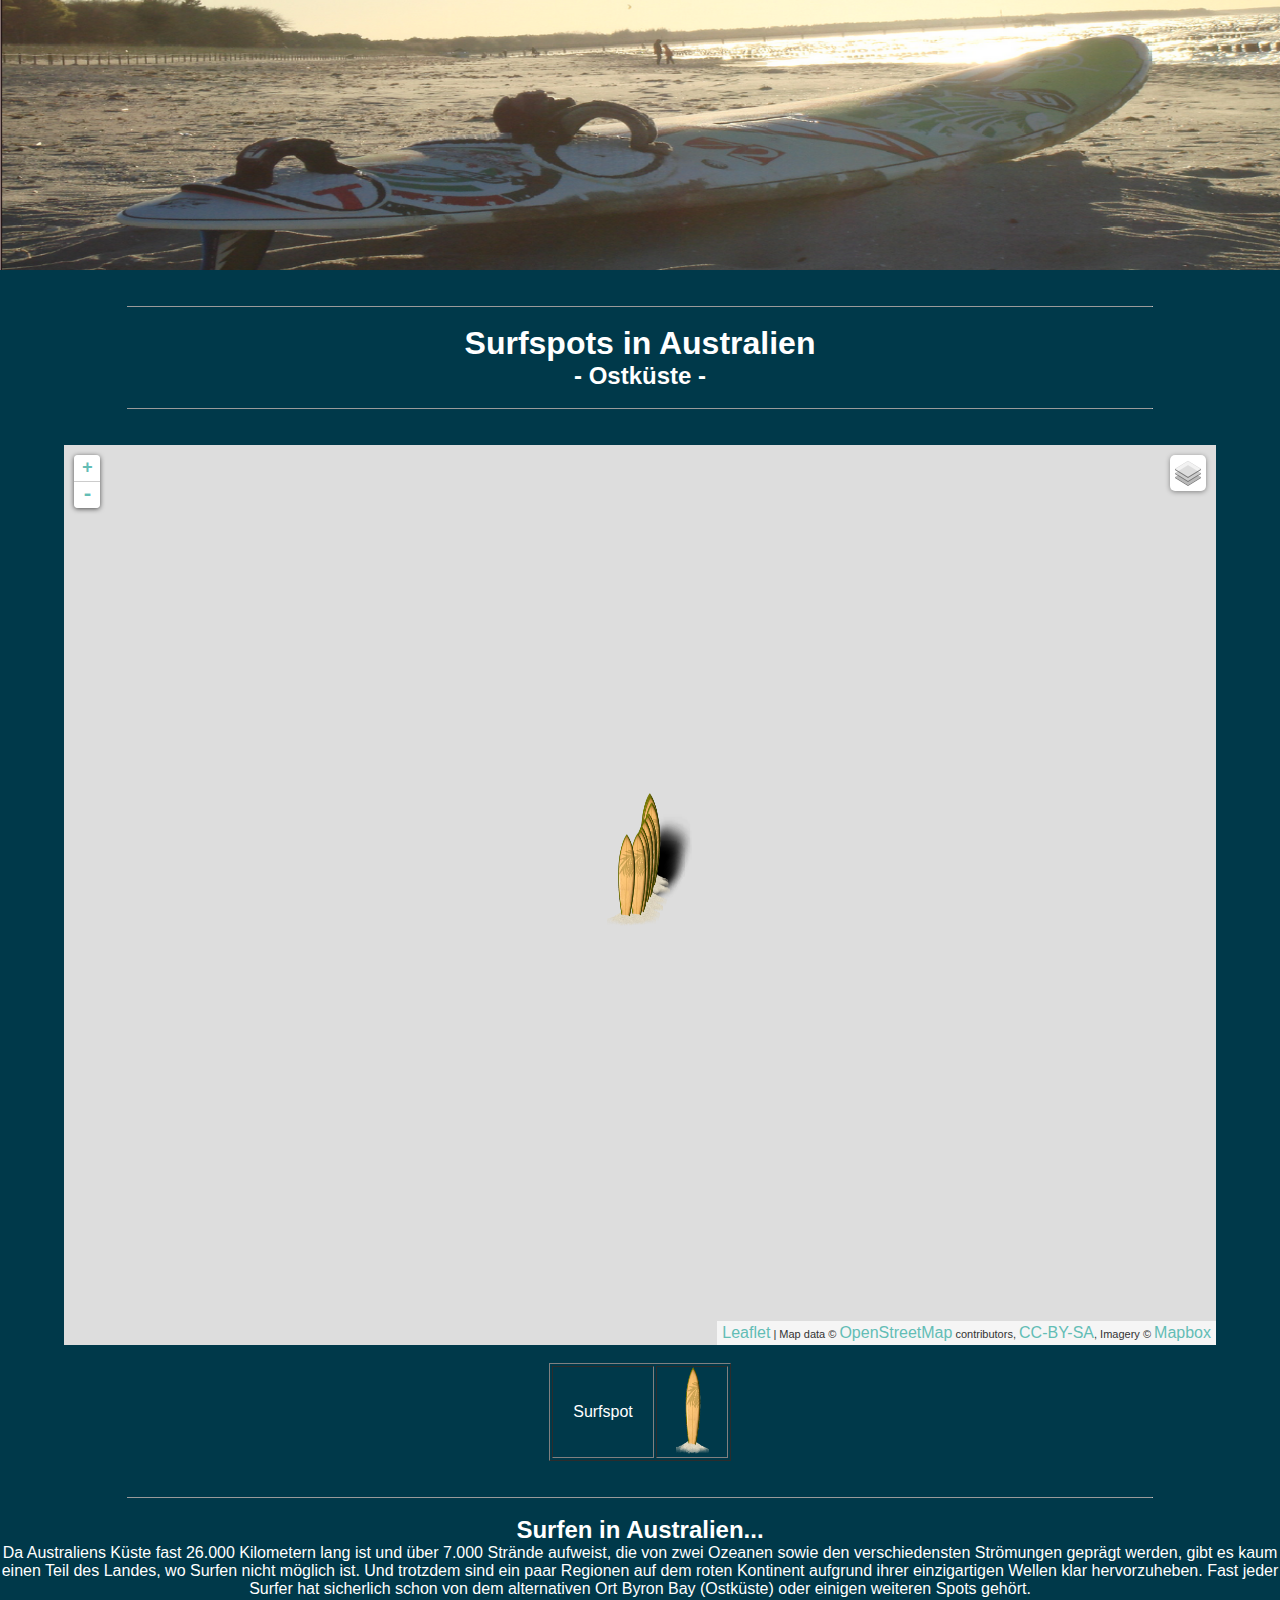
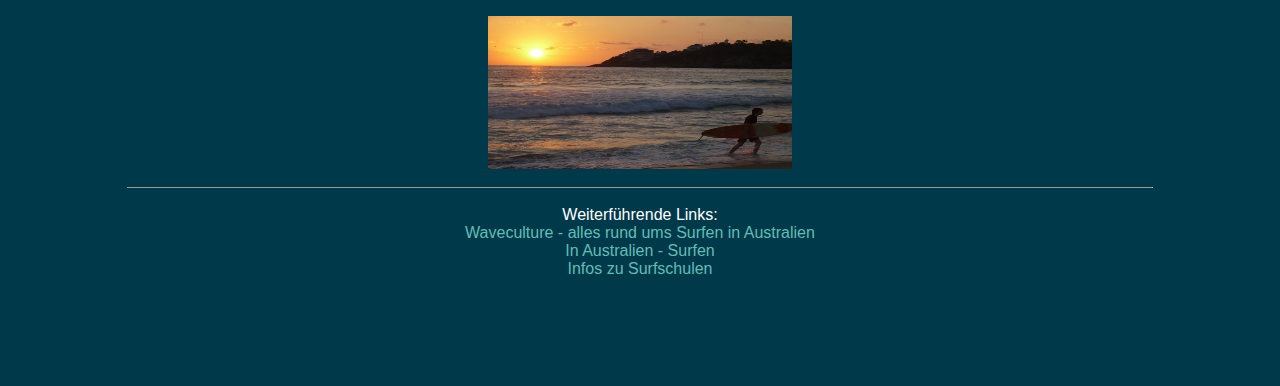
==== commit 38966ee0: "Wagner4" ====
--- a/www/index.html
+++ b/www/index.html
@@ -53,7 +53,7 @@
 	
 	var map = L.map('map', {
 			center: [-28.34306, 148.67578],
-			zoom:1
+			zoom:2
 		});	
   
         		L.tileLayer('https://{s}.tiles.mapbox.com/v3/{id}/{z}/{x}/{y}.png', {
